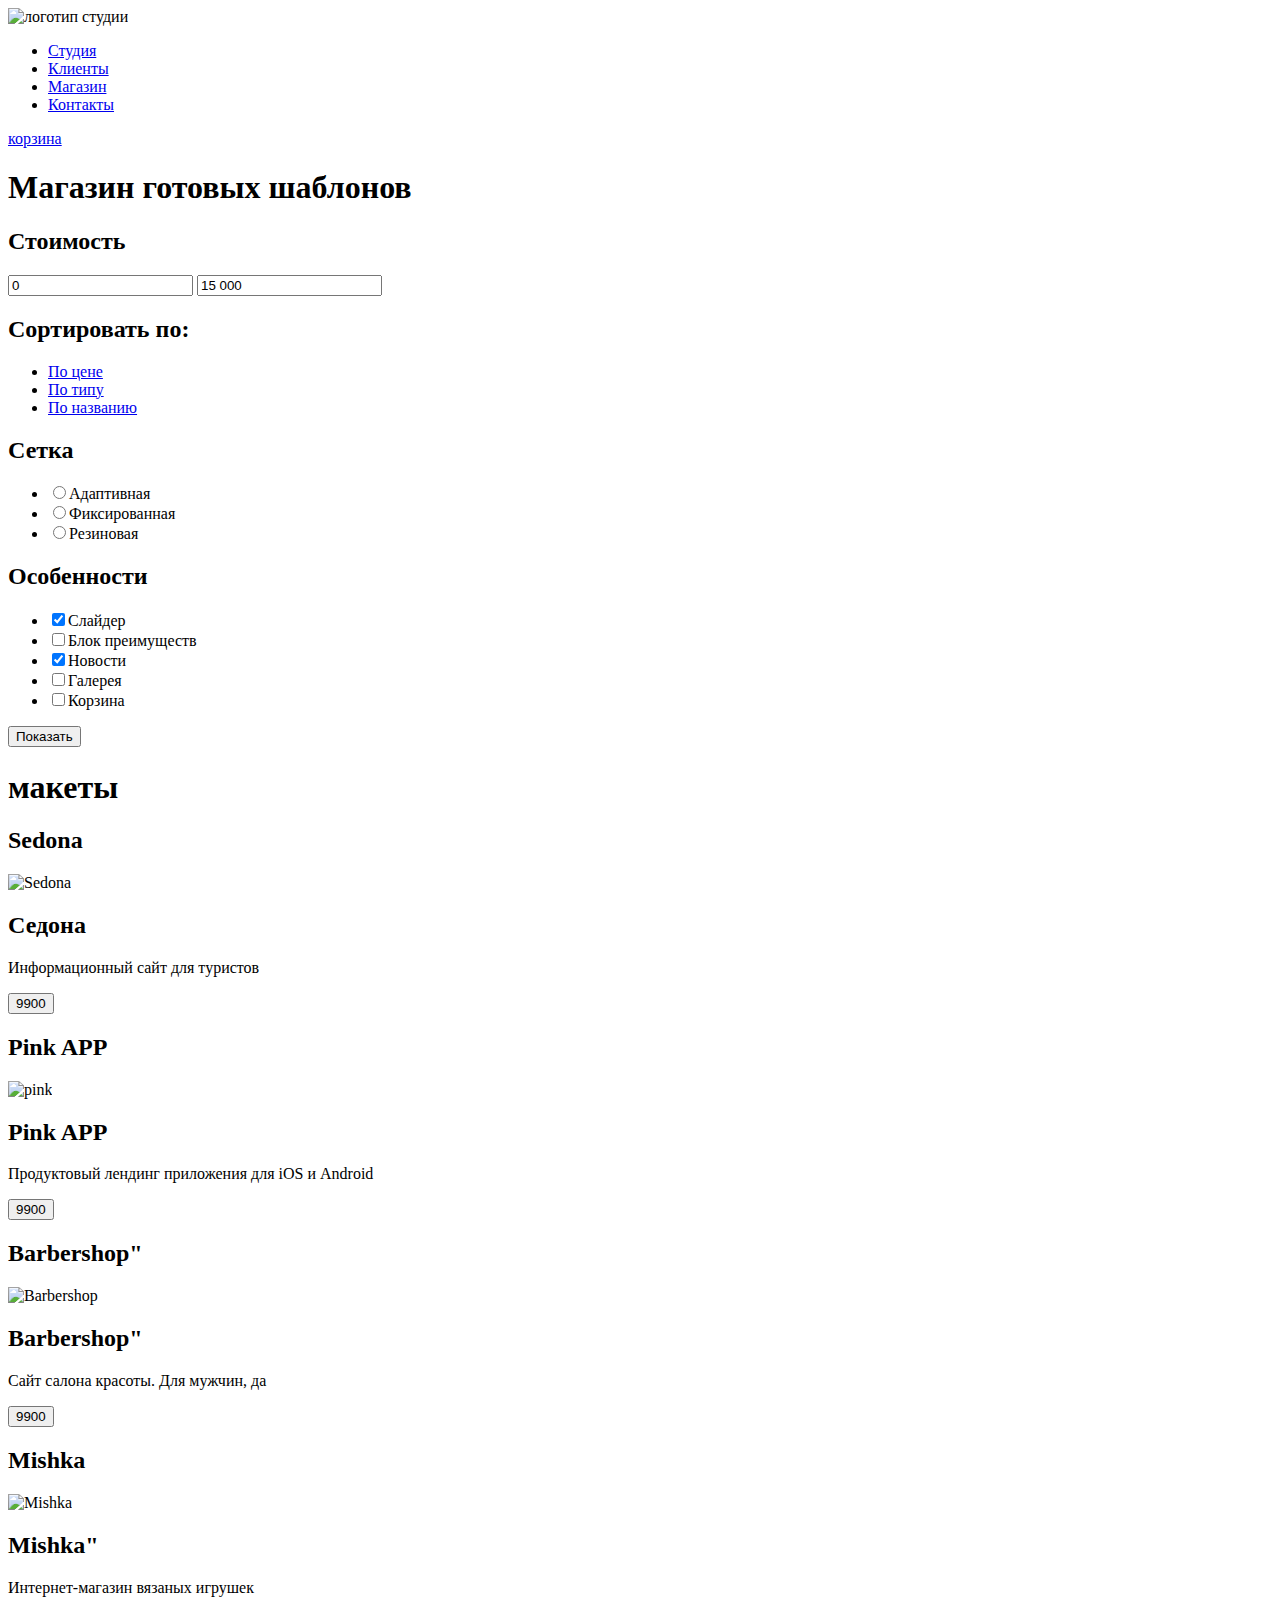
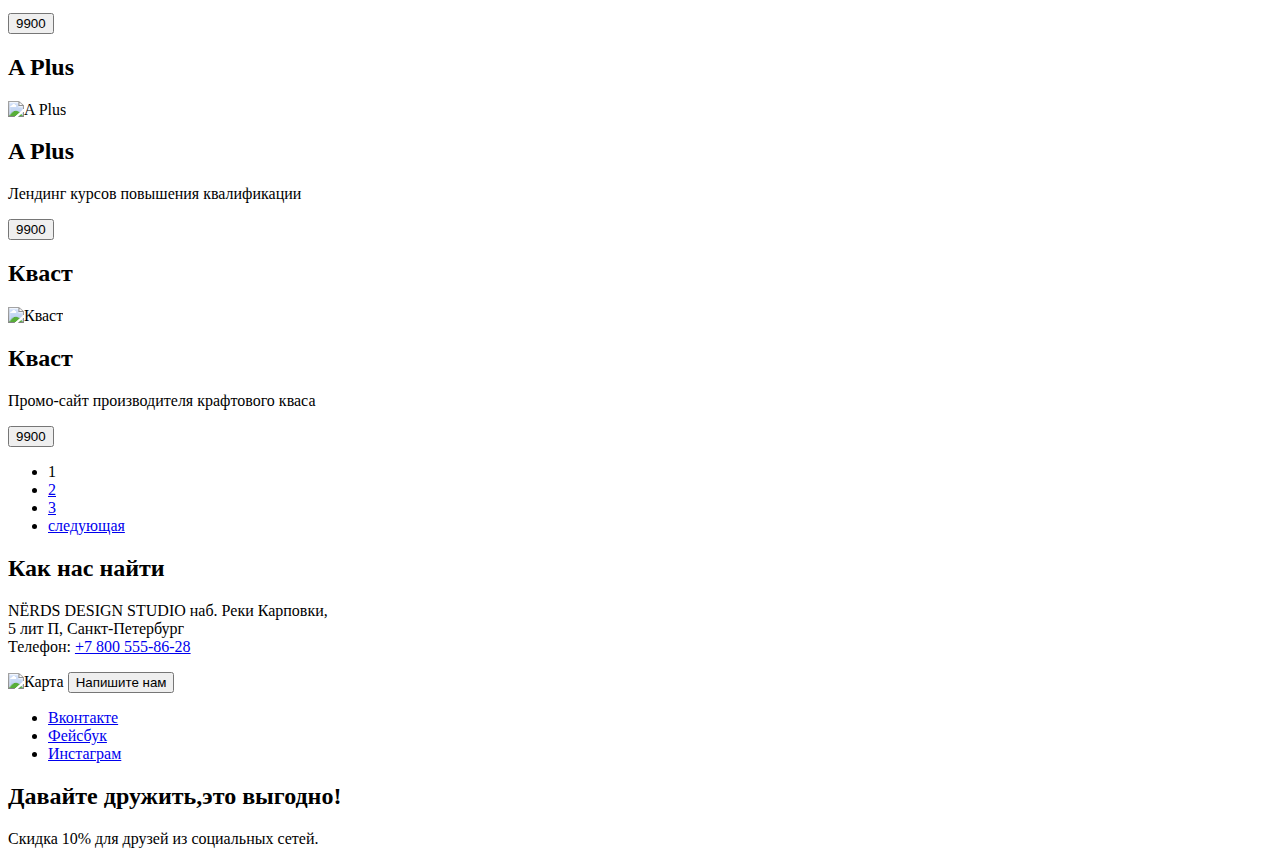
==== catalog.html @ a5b96ed9 "catalog.html" ====
<!DOCTYPE html>
<html lang="ru">
  <head>
    <meta charset="utf-8">
    <title>HTML Academy: Нёрдс</title>
  <body>
<header> 
  <nav>
    <a>
      <img src="img/index-logo.svg" width="159,87" height="65,02" alt="логотип студии">
    </a>
    <ul>
      <li><a href="#">Студия</a></li>
      <li><a href="#">Клиенты</a></li>
      <li><a href="catalog.html">Магазин</a></li>
      <li><a href="#">Контакты</a></li>
    </ul>
    <a href="blank.html">корзина</a>
  </nav>
</header>
<main>
    <h1>Магазин готовых шаблонов</h1>
    <h2>Стоимость</h2>
      <input class="min-price" type="text" value="0">
      <input class="max-price" type="text" value="15 000">
    <h2>Сортировать по:</h2>
    <ul>
      <li><a href="#">По цене</a></li>
      <li><a href="#">По типу</a></li>
      <li><a href="#">По названию</a></li>
    </ul>
    <section>
      <h2>Сетка</h2>
      <form method="get" action="https://echo.htmlacademy.ru">
        <ul>
          <li><input type="radio" name="grid" >Адаптивная</li>
          <li><input type="radio" name="grid" >Фиксированная</li>
          <li><input type="radio" name="grid" >Резиновая</li>
        </ul>
    <section>
      <h2>Особенности</h2>
      <form method="get" action="https://echo.htmlacademy.ru">
<ul>
  <li><input type="checkbox" name="features" value="slider" checked>Слайдер</li>
  <li><input type="checkbox" name="features" value="block" >Блок преимуществ</li>
  <li><input type="checkbox" name="features" value="news"checked>Новости</li>
  <li><input type="checkbox" name="features" value="gallery">Галерея</li>
  <li><input type="checkbox" name="features" value="bascket">Корзина</li>
</ul>
<button type="submit">Показать</button>
</form>
    </section>    
    <h1>макеты</h1>
      <section>
        <h2>Sedona</h2>
        <img src="#" alt="Sedona" width="358" height="578">
      </section>
        <section>
          <h2>Седона</h2>
           <p>Информационный сайт для туристов</p>
            <button type="button">9900</button>
        </section>
        <section>
          <h2>Pink APP</h2>
          <img src="#" alt="pink" width="358" height="578">
        </section>
          <section>
            <h2>Pink APP</h2>
             <p>Продуктовый лендинг приложения для iOS и Android</p>
              <button type="button">9900</button>
          </section>      
          <h2>Barbershop"</h2>
          <img src="#" alt="Barbershop" width="358" height="578">
        </section>
          <section>
            <h2>Barbershop"</h2>
             <p>Сайт салона красоты. Для&nbsp;мужчин, да</p>
              <button type="button">9900</button>
          </section> 
          <h2>Mishka</h2>
          <img src="#" alt="Mishka" width="358" height="578">
        </section>
          <section>
            <h2>Mishka"</h2>
             <p>Интернет-магазин вязаных игрушек</p>
              <button type="button">9900</button>
          </section> 
        </section> 
        <h2>A Plus</h2>
        <img src="#" alt="A Plus" width="358" height="578">
      </section>
        <section>
          <h2>A Plus</h2>
           <p>Лендинг курсов повышения квалификации</p>
            <button type="button">9900</button>
        </section>           
      </section> 
      <h2>Кваст</h2>
      <img src="#" alt="Кваст" width="358" height="578">
    </section>
      <section>
        <h2>Кваст</h2>
         <p>Промо-сайт производителя крафтового кваса</p>
          <button type="button">9900</button>
      </section> 
      <ul>
        <li>
          <a>1</a>
        </li>
        <li>
          <a href="#">2</a>
        </li>
        <li>
          <a href="#">3</a>
        </li>
        <li>
          <a href="#">следующая</a>
        </li>
      </ul>

    <footer>
        <section>
          <h2>Как нас найти</h2>
          <p>NЁRDS DESIGN STUDIO
            наб. Реки Карповки, <br>
            5 лит П, Санкт-Петербург<br>
            Телефон: <a href="tel:+78005558628">+7 800 555-86-28</a>
          </p>
          <img src="img/map1.png" width="1440" height="416" alt="Карта"></a>
          <button>Напишите нам</button>
        <section>
          <ul>
            <li>
              <a href="#">Вконтакте</a>
            </li>
            <li>
              <a href="#">Фейсбук</a>
            </li>
            <li>
              <a href="#">Инстаграм</a>
            </li>
          </ul>
          <h2>Давайте дружить,это выгодно!</h2>
          <p>Скидка 10% для друзей из социальных сетей.</p>
          
        </section>
      </footer>
    </html>
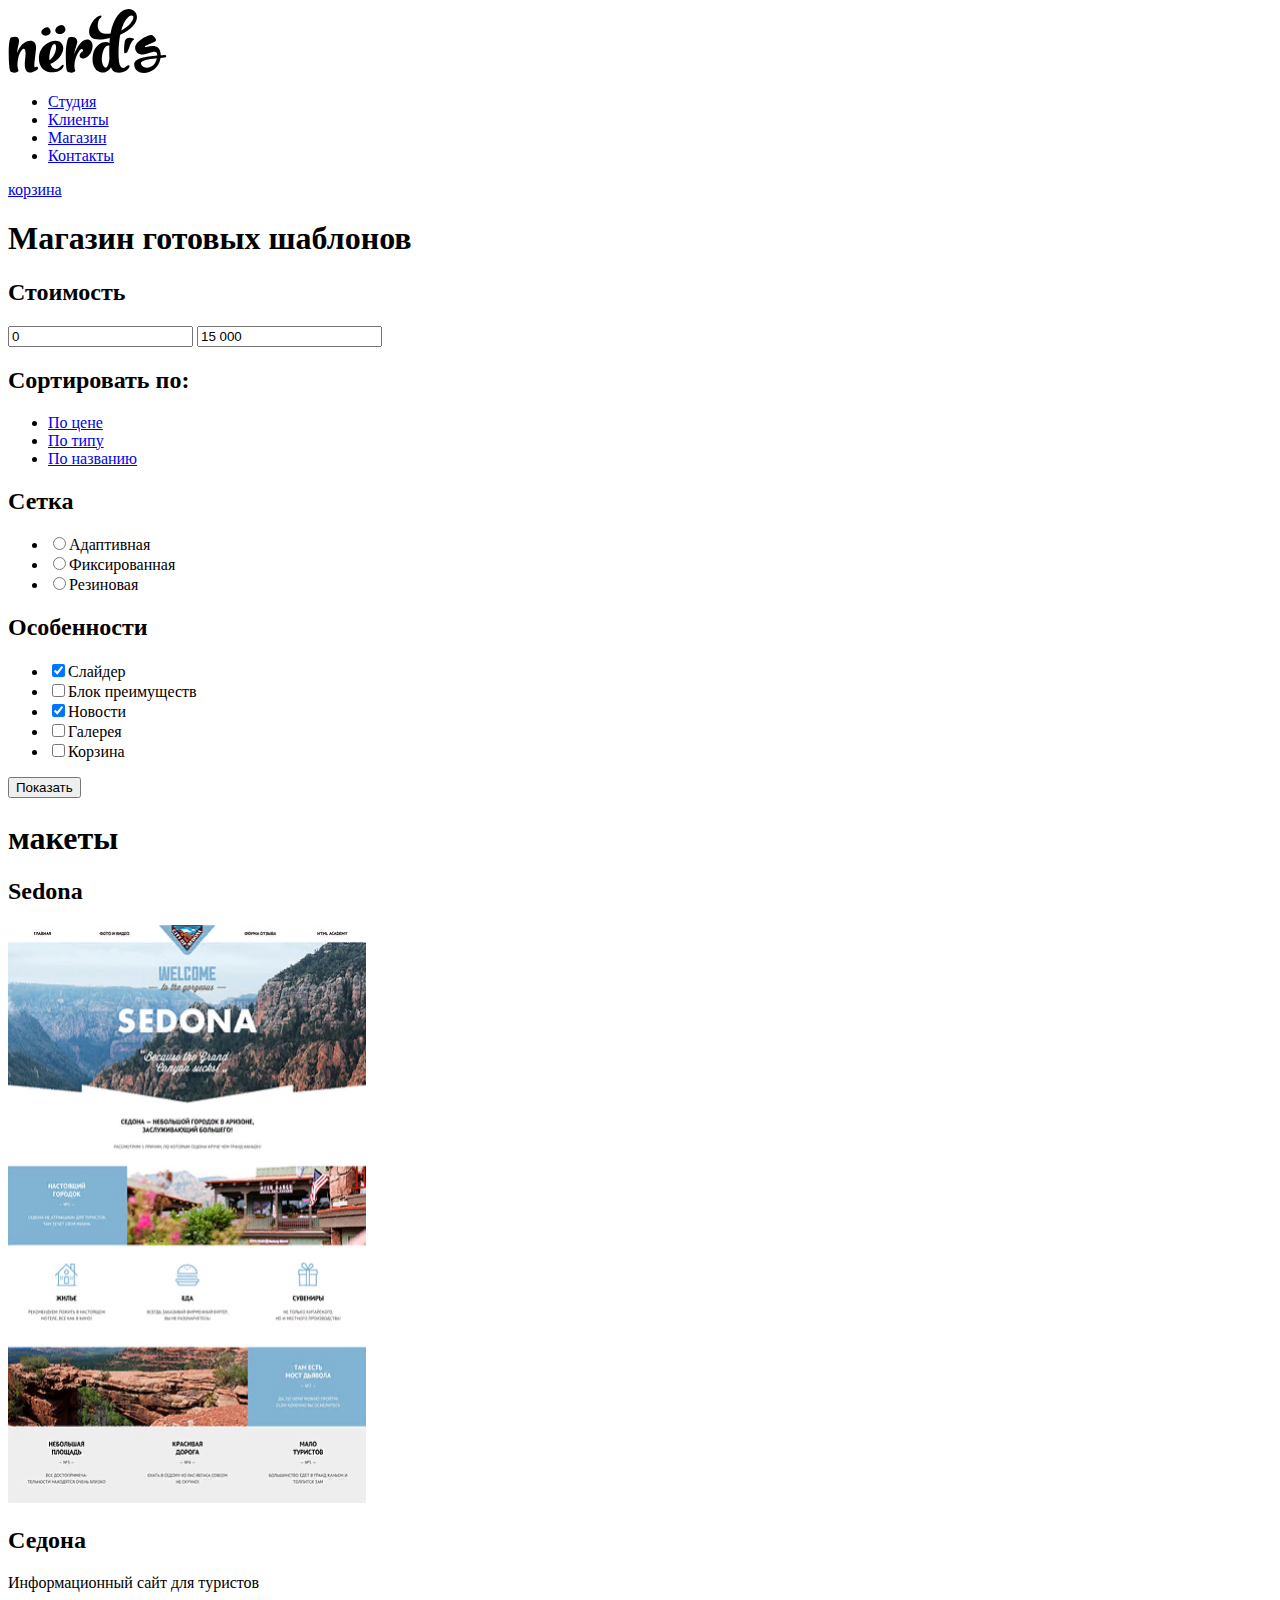
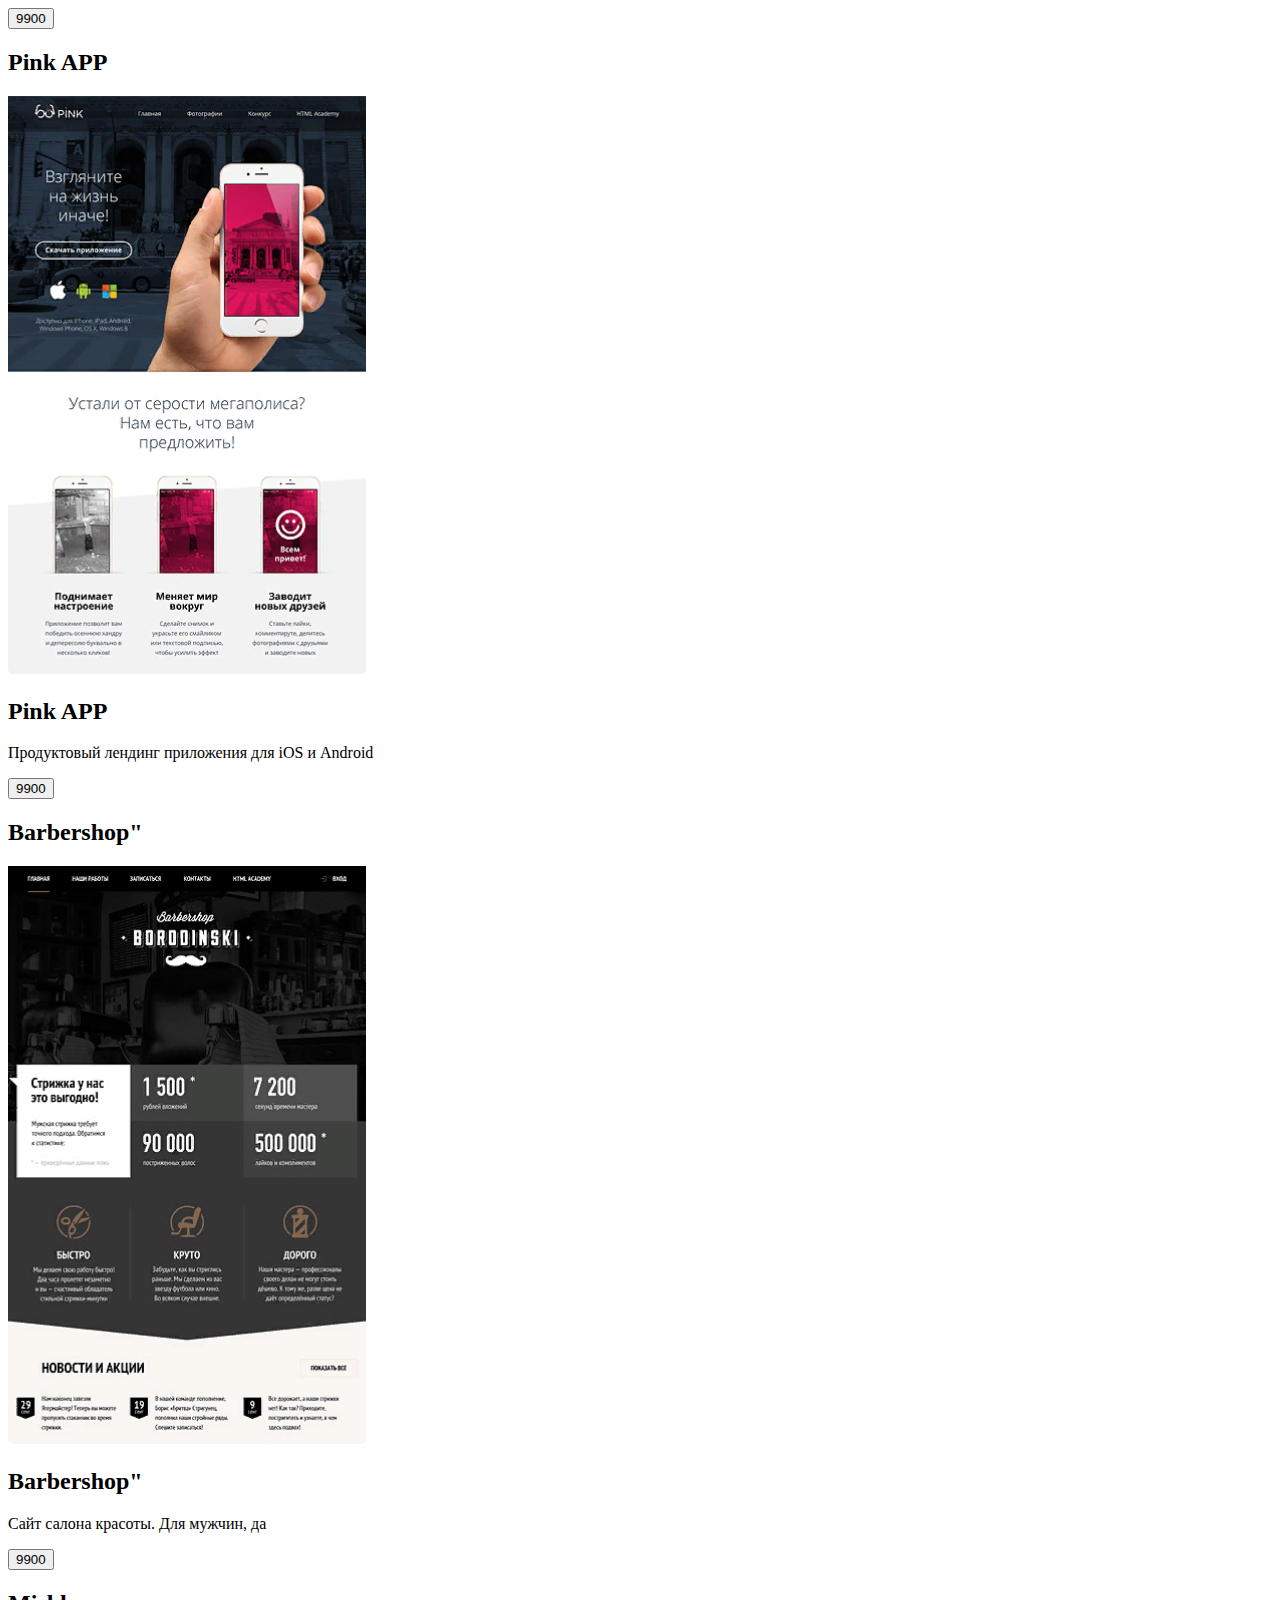
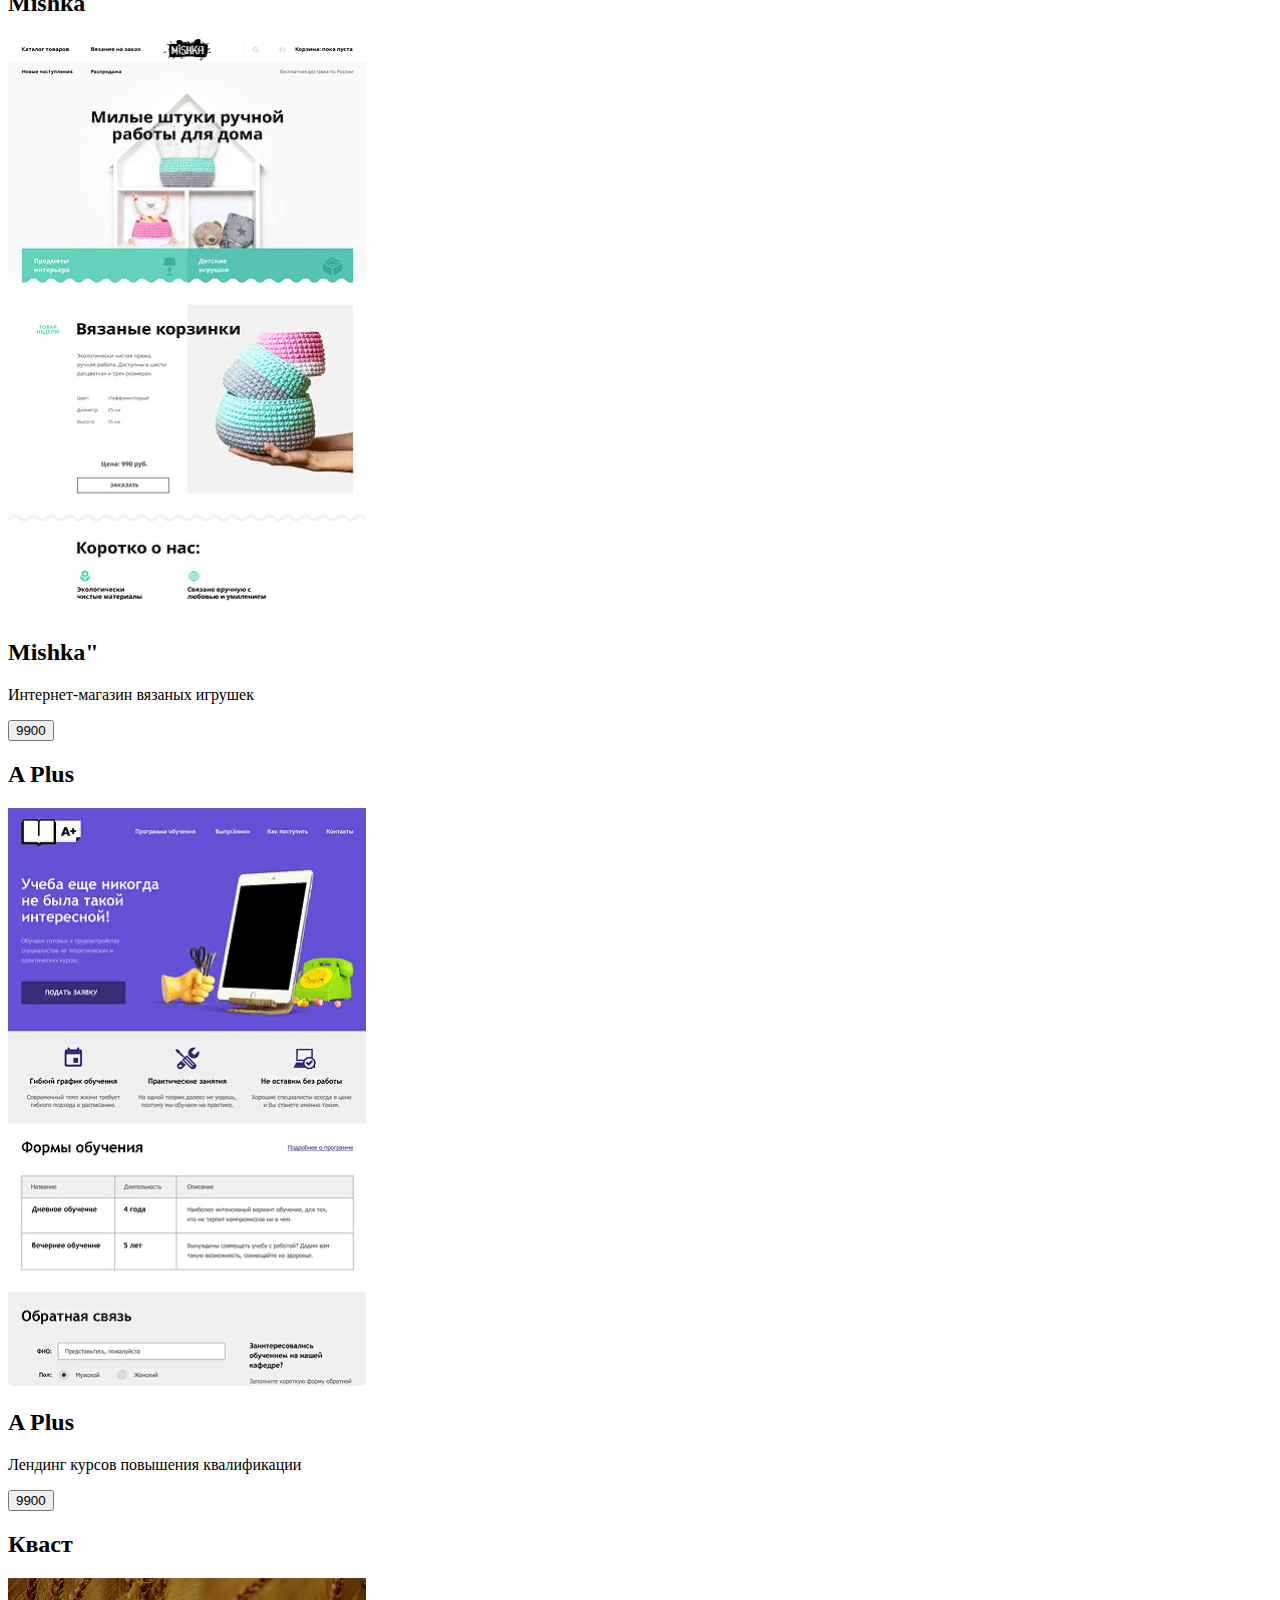
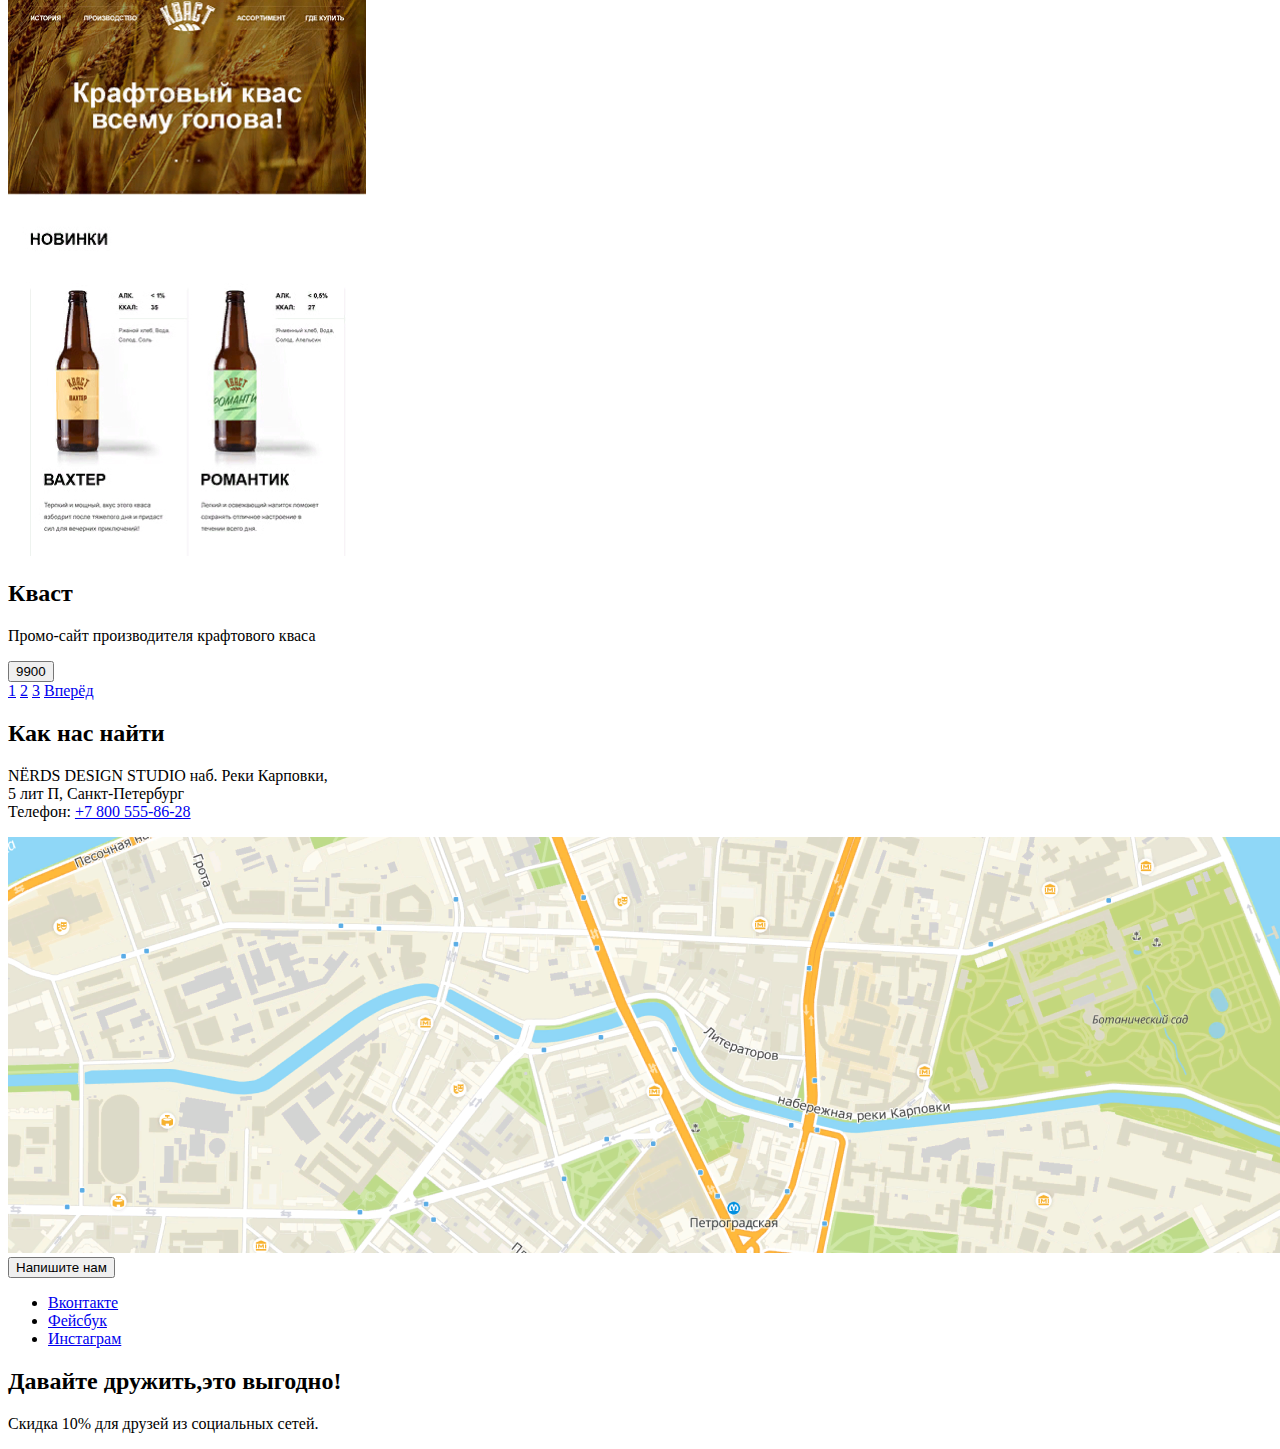
==== commit 7f940f2b: "графика всех страниц" ====
--- a/catalog.html
+++ b/catalog.html
@@ -7,7 +7,7 @@
 <header> 
   <nav>
     <a>
-      <img src="img/index-logo.svg" width="159,87" height="65,02" alt="логотип студии">
+      <img src="img/nerds-logo.svg" width="159" height="65" alt="логотип студии">
     </a>
     <ul>
       <li><a href="#">Студия</a></li>
@@ -53,7 +53,7 @@
     <h1>макеты</h1>
       <section>
         <h2>Sedona</h2>
-        <img src="#" alt="Sedona" width="358" height="578">
+        <img src="/img/img-sedona 1.jpg"  width="358" height="578" alt="Sedona">
       </section>
         <section>
           <h2>Седона</h2>
@@ -62,7 +62,7 @@
         </section>
         <section>
           <h2>Pink APP</h2>
-          <img src="#" alt="pink" width="358" height="578">
+          <img src="/img/pink.jpg" width="358" height="578" alt="pink">
         </section>
           <section>
             <h2>Pink APP</h2>
@@ -70,7 +70,7 @@
               <button type="button">9900</button>
           </section>      
           <h2>Barbershop"</h2>
-          <img src="#" alt="Barbershop" width="358" height="578">
+          <img src="/img/barbershop.jpg" width="358" height="578" alt="Barbershop">
         </section>
           <section>
             <h2>Barbershop"</h2>
@@ -78,7 +78,7 @@
               <button type="button">9900</button>
           </section> 
           <h2>Mishka</h2>
-          <img src="#" alt="Mishka" width="358" height="578">
+          <img src="/img/mishka.jpg" width="358" height="578" alt="Mishka">
         </section>
           <section>
             <h2>Mishka"</h2>
@@ -87,7 +87,7 @@
           </section> 
         </section> 
         <h2>A Plus</h2>
-        <img src="#" alt="A Plus" width="358" height="578">
+        <img src="/img/a+.jpg" width="358" height="578"  alt="A Plus">
       </section>
         <section>
           <h2>A Plus</h2>
@@ -96,29 +96,20 @@
         </section>           
       </section> 
       <h2>Кваст</h2>
-      <img src="#" alt="Кваст" width="358" height="578">
+      <img src="/img/kvast.jpg" alt="Кваст" width="358" height="578">
     </section>
       <section>
         <h2>Кваст</h2>
          <p>Промо-сайт производителя крафтового кваса</p>
           <button type="button">9900</button>
       </section> 
-      <ul>
-        <li>
-          <a>1</a>
-        </li>
-        <li>
-          <a href="#">2</a>
-        </li>
-        <li>
-          <a href="#">3</a>
-        </li>
-        <li>
-          <a href="#">следующая</a>
-        </li>
-      </ul>
-
-    <footer>
+      <div class="paginator">
+        <a href="#1">1</a>
+        <a href="#2">2</a>
+        <a href="#3">3</a>
+        <a href="#next">Вперёд</a>
+      </div>
+   <footer>
         <section>
           <h2>Как нас найти</h2>
           <p>NЁRDS DESIGN STUDIO
@@ -126,7 +117,7 @@
             5 лит П, Санкт-Петербург<br>
             Телефон: <a href="tel:+78005558628">+7 800 555-86-28</a>
           </p>
-          <img src="img/map1.png" width="1440" height="416" alt="Карта"></a>
+          <img src="img/map 1.png" width="1440" height="416" alt="Карта"></a>
           <button>Напишите нам</button>
         <section>
           <ul>
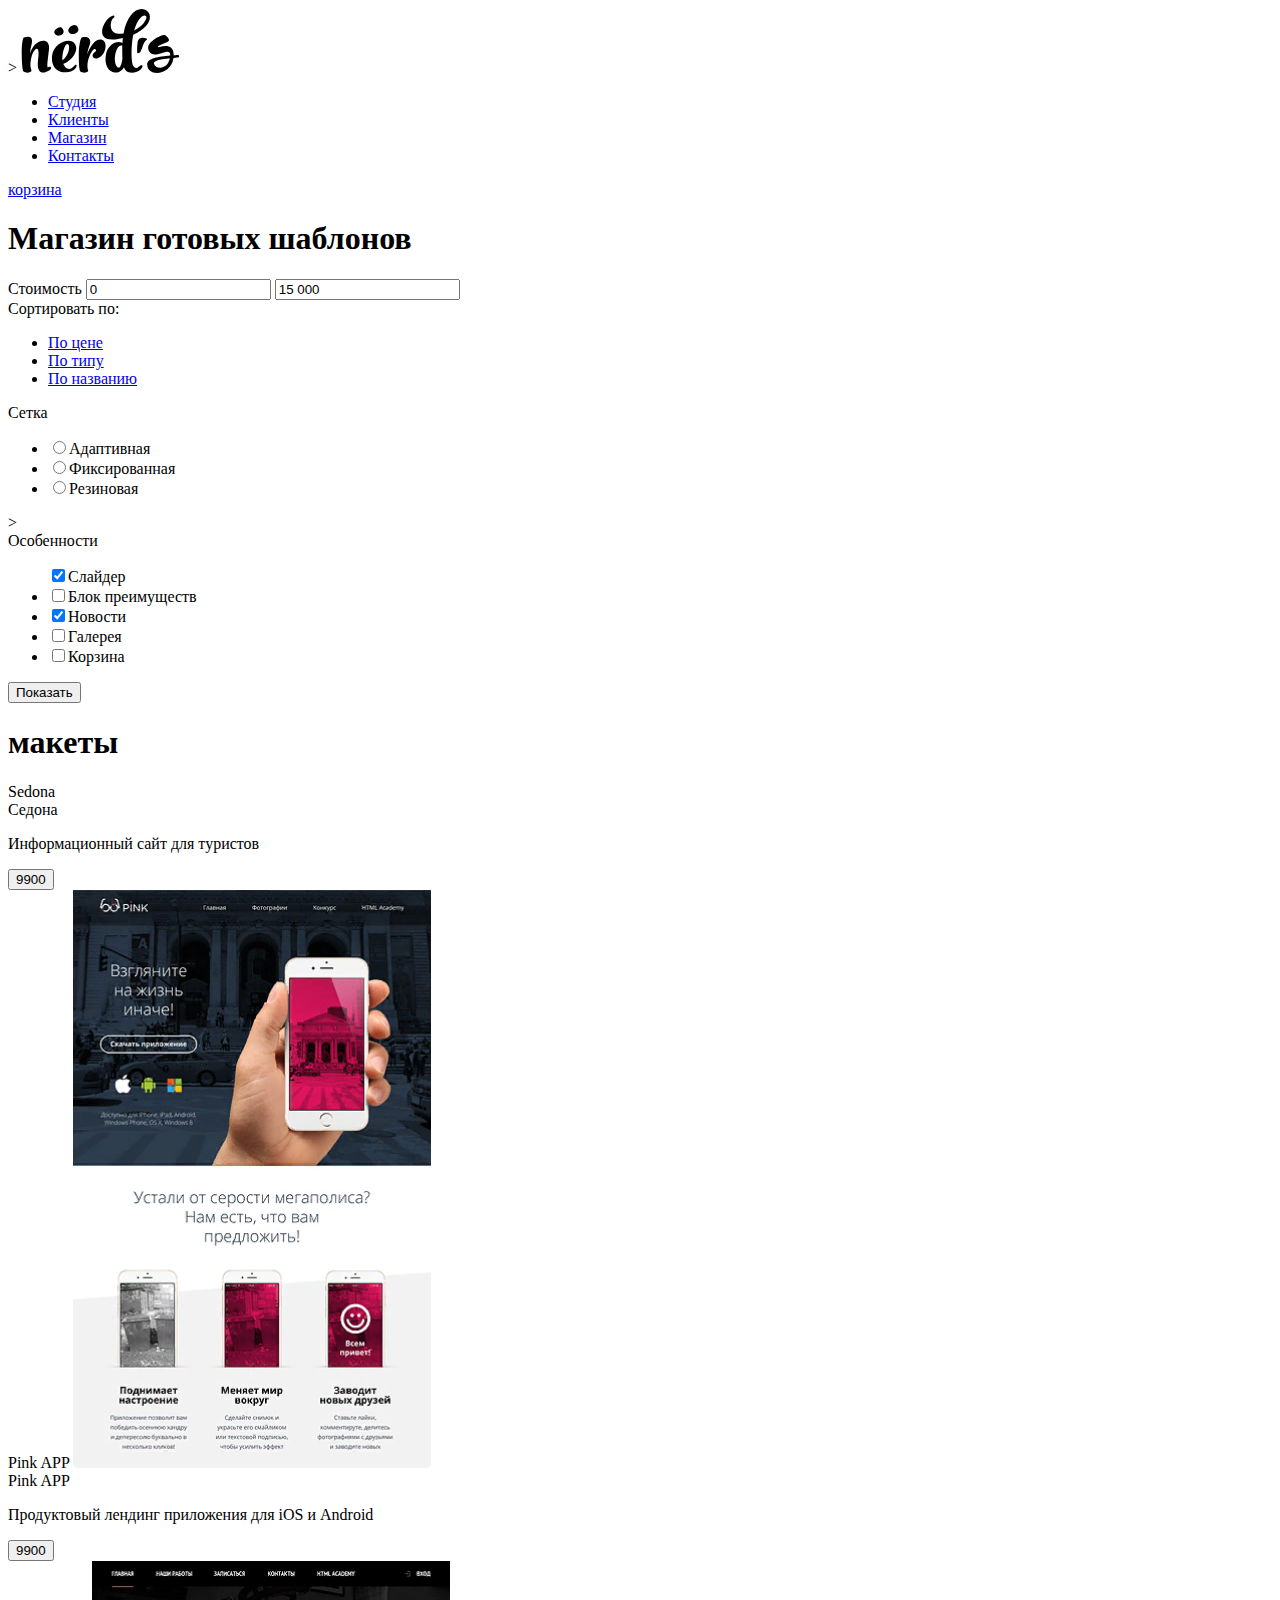
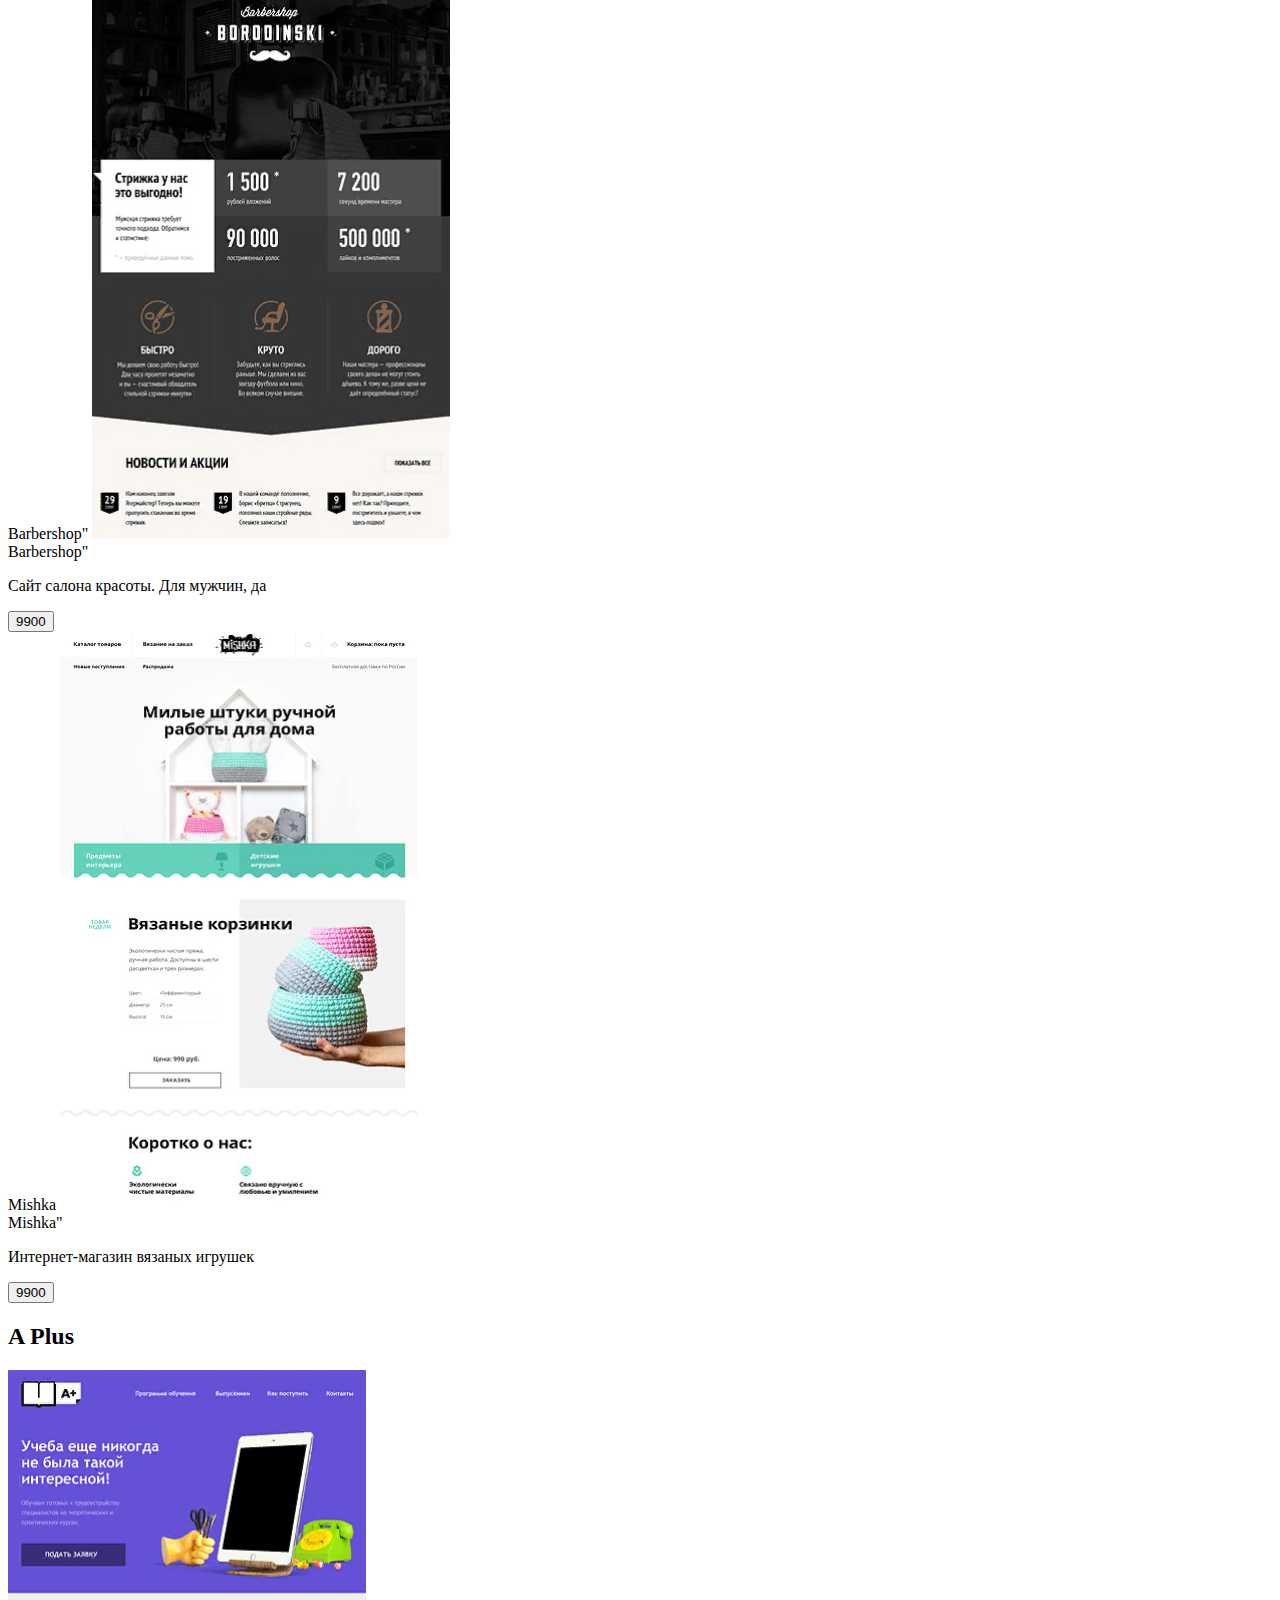
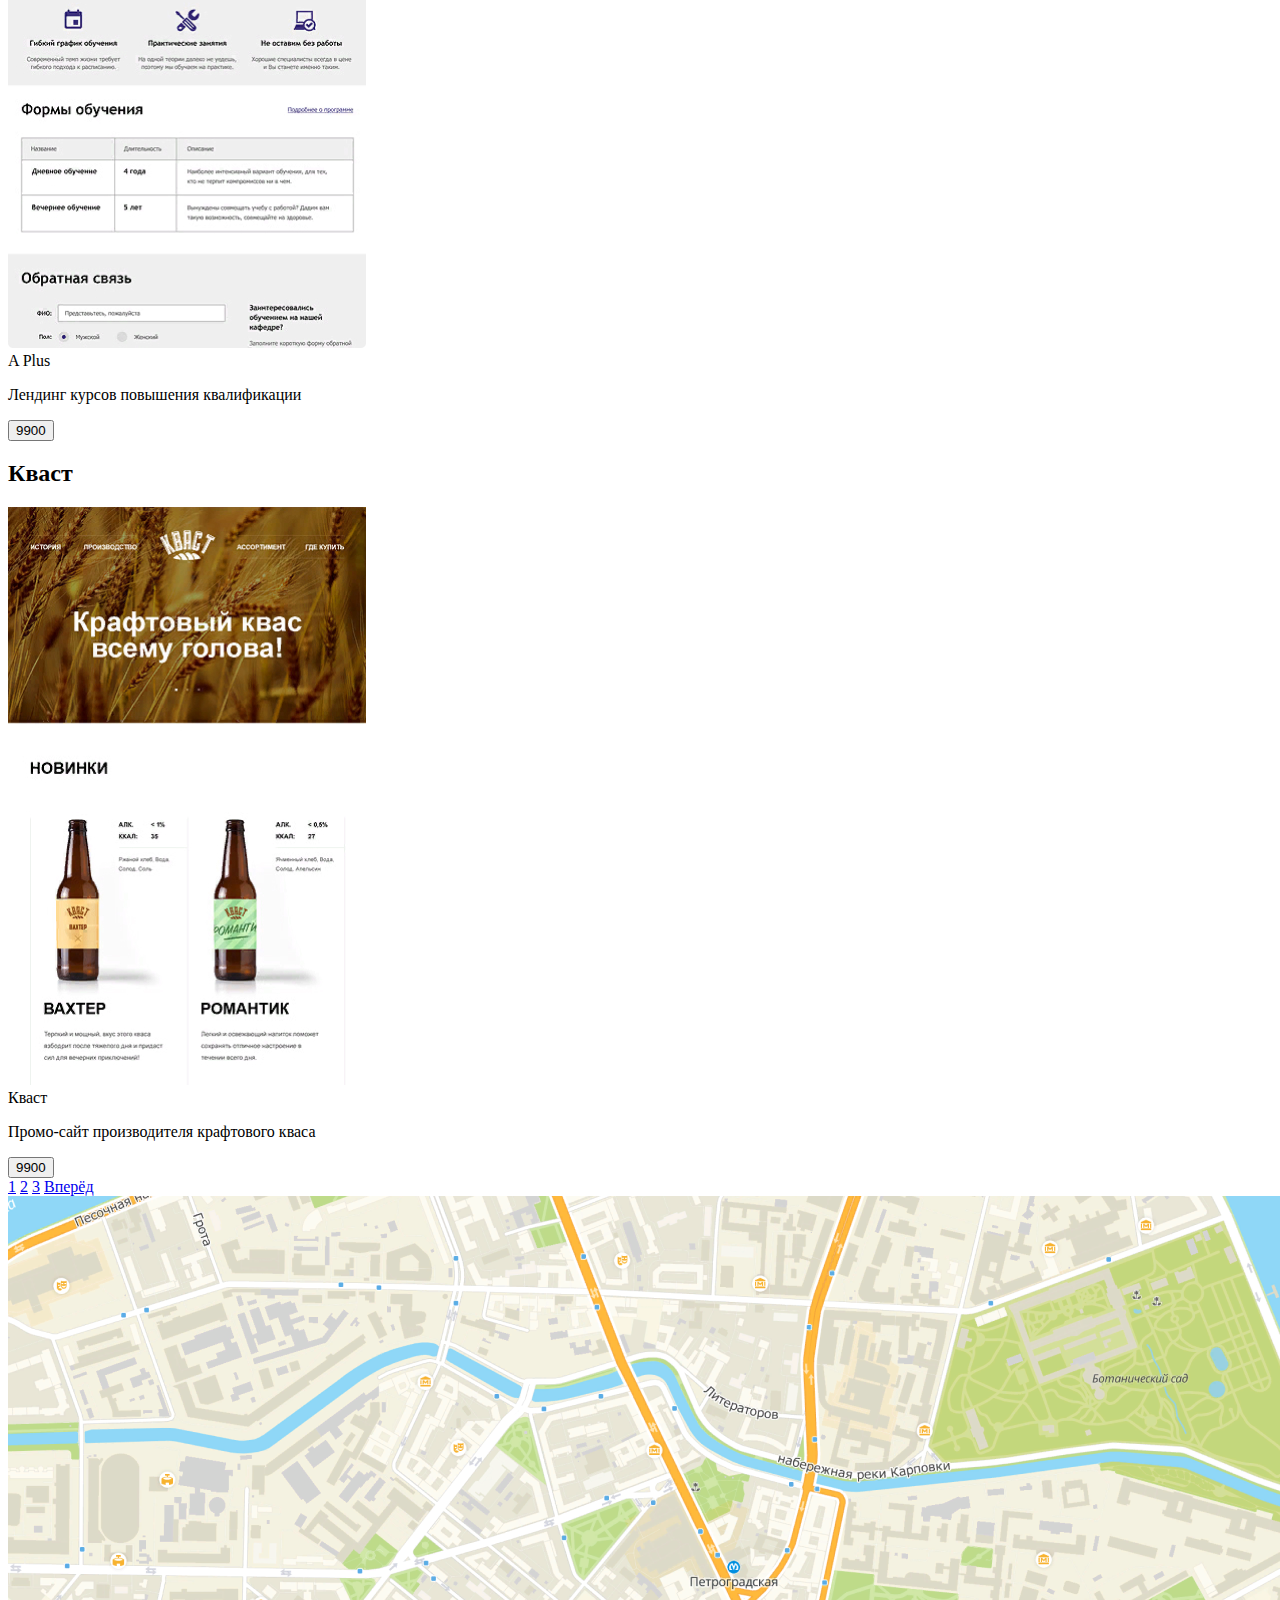
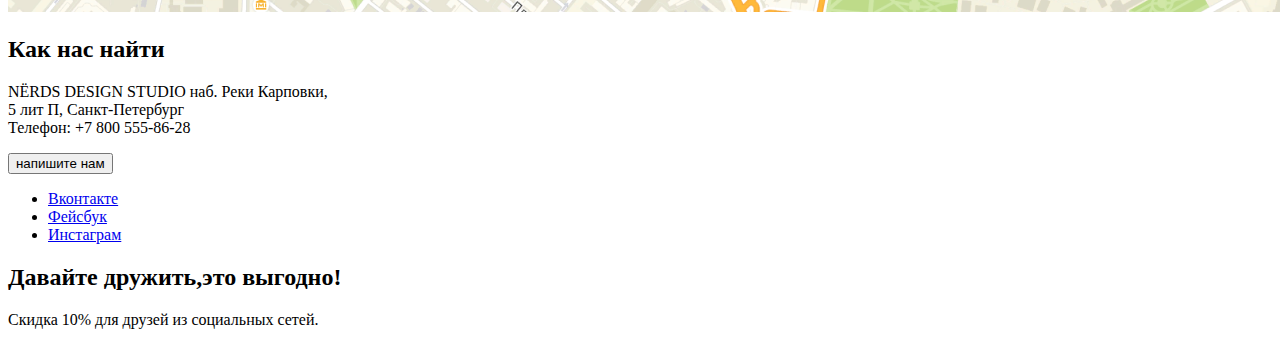
==== commit e349817a: "Update catalog.html" ====
--- a/catalog.html
+++ b/catalog.html
@@ -1,139 +1,157 @@
 <!DOCTYPE html>
 <html lang="ru">
-  <head>
-    <meta charset="utf-8">
-    <title>HTML Academy: Нёрдс</title>
-  <body>
-<header> 
-  <nav>
-    <a>
-      <img src="img/nerds-logo.svg" width="159" height="65" alt="логотип студии">
-    </a>
-    <ul>
-      <li><a href="#">Студия</a></li>
-      <li><a href="#">Клиенты</a></li>
-      <li><a href="catalog.html">Магазин</a></li>
-      <li><a href="#">Контакты</a></li>
-    </ul>
-    <a href="blank.html">корзина</a>
-  </nav>
-</header>
-<main>
-    <h1>Магазин готовых шаблонов</h1>
-    <h2>Стоимость</h2>
+   <head>
+      <meta charset="utf-8">
+      <title>HTML Academy: Нёрдс</title>
+      <link rel="stylesheet" href=https://fonts.googleapis.com/css2?family=Roboto:ital,wght@0,100;0,400;1,100;1,700&amp;subset=latin,cyrillic;display=swap">
+      <link href="normalize.css" rel="stylesheet">
+      <link href="style.css" rel="stylesheet">
+   <body class="page-body">
+      <header class="main-header" >
+         <nav class="main-navigation container">
+            <a class="main-header-logo" href="index.html"></a>>
+            <img src="img/nerds-logo.svg" width="159" height="65" alt="логотип студии">
+            </a>
+            <ul class="site-navigation" >
+               <li><a href="blank.html">Студия</a></li>
+               <li><a href="blank.html">Клиенты</a></li>
+               <li><a href="catalog.html">Магазин</a></li>
+               <li><a href="blank.html">Контакты</a></li>
+            </ul>
+            <a href="blank.html">корзина</a>
+         </nav>
+      </header>
+      <main class="container">
+      <h1>Магазин готовых шаблонов</h1>
+      <div class="filter-price"
+      <h2>Стоимость</h2>
       <input class="min-price" type="text" value="0">
       <input class="max-price" type="text" value="15 000">
-    <h2>Сортировать по:</h2>
-    <ul>
-      <li><a href="#">По цене</a></li>
-      <li><a href="#">По типу</a></li>
-      <li><a href="#">По названию</a></li>
-    </ul>
-    <section>
-      <h2>Сетка</h2>
-      <form method="get" action="https://echo.htmlacademy.ru">
-        <ul>
-          <li><input type="radio" name="grid" >Адаптивная</li>
-          <li><input type="radio" name="grid" >Фиксированная</li>
-          <li><input type="radio" name="grid" >Резиновая</li>
+      </div>
+      <div class="sorting"
+      <h2>Сортировать по:</h2>
+      <ul class="sorting-list">
+         <li class="sorting-item"><a href="#">По цене</a></li>
+         <li class="sorting-item"><a href="#">По типу</a></li>
+         <li class="sorting-item"><a href="#">По названию</a></li>
+      </ul>
+    </div>
+    <div class="sorting-grid"
+         <h2>Сетка</h2>
+         <form method="POST" action="https://echo.htmlacademy.ru">
+            <ul class="sorting=grid=list">
+               <li class="grid=sorting-item"><input type="radio" name="grid" >Адаптивная</li>
+               <li class="grid=sorting-item" ><input type="radio" name="grid" >Фиксированная</li>
+               <li class="grid=sorting-item" ><input type="radio" name="grid" >Резиновая</li>
+            </ul>
+          </div>>
+          <div class="features"
+               <h2>Особенности</h2>
+         <form method="get" action="https://echo.htmlacademy.ru">
+         <ul class="features-list"
+         <li class="features=item"><input type="checkbox" name="features" value="slider" checked>Слайдер</li>
+         <li class="features=item" ><input type="checkbox" name="features" value="block" >Блок преимуществ</li>
+         <li class="features=item"><input type="checkbox" name="features" value="news"checked>Новости</li>
+         <li class="features=item"><input type="checkbox" name="features" value="gallery">Галерея</li>
+         <li class="features=item" > <input type="checkbox" name="features" value="bascket">Корзина</li>
+         </ul>
+         <button type="submit">Показать</button>
+         </form>
+        </div>
+         </section>
+         <h1>макеты</h1>
+         <section class="catalog-list">
+           <div class="catolog-item"
+            <h2>Sedona</h2>
+            <a class="product-foto" img src="/img/img-sedona 1.jpg"  width="358" height="578" alt="Sedona"></a>
+         </div>
+         <div class="product-description"
+            <h2>Седона</h2>
+            <p>Информационный сайт для туристов</p>
+            <button class="button button-red" type="button">9900</button>
+         </div>
+         <div class="catolog-item"
+            <h2>Pink APP</h2>
+            <img class="product-foto" src="/img/pink.jpg" width="358" height="578" alt="pink">
+        </div>
+         <div class="product-description"
+            <h2>Pink APP</h2>
+            <p>Продуктовый лендинг приложения для iOS и Android</p>
+            <button class="button button-red" type="button">9900</button>
+         </div>
+         <div class="catolog-item"
+         <h2>Barbershop"</h2>
+         <img class="product-foto"  src="/img/barbershop.jpg" width="358" height="578" alt="Barbershop">
+        </div>
+        <div class="product-description"
+         <h2>Barbershop"</h2>
+         <p>Сайт салона красоты. Для&nbsp;мужчин, да</p>
+         <button class="button button-red" type="button">9900</button>
+      </div>
+      <div class="catolog-item"
+      <h2>Mishka</h2>
+      <img class="product-foto" src="/img/mishka.jpg" width="358" height="578" alt="Mishka">
+    </div>
+    <div class="product-description"
+         <h2>Mishka"</h2>
+         <p>Интернет-магазин вязаных игрушек</p>
+         <button class="button button-red" type="button">9900</button>
+  </div>
+  <div class="catolog-item">
+      <h2>A Plus</h2>
+      <img class="product-foto" src="/img/a+.jpg" width="358" height="578"  alt="A Plus">
+  </div>
+  <div class="product-description"
+         <h2>A Plus</h2>
+         <p>Лендинг курсов повышения квалификации</p>
+         <button class="button button-red" type="button">9900</button>
+</div>
+<div class="catolog-item">
+      <h2>Кваст</h2>
+      <img class="product-description" src="/img/kvast.jpg" alt="Кваст" width="358" height="578">
+      </sdiv>
+    </div>
+    <div class="product-description"
+         <h2>Кваст</h2>
+         <p>Промо-сайт производителя крафтового кваса</p>
+         <button class="button button-red" type="button">9900</button>
+  </div>
+      </section>
+      <div class="paginator">
+         <a href="#1">1</a>
+         <a href="#2">2</a>
+         <a href="#3">3</a>
+         <a href="#next">Вперёд</a>
+      </div>
+      <section class="map-holder">
+        <div class="map"></div><img src="img/map-1.png" width="1440" height="416" alt="Карта"></div>
+          <h2>Как нас найти</h2>
+          <section class="contact">
+          <p>NЁRDS DESIGN STUDIO
+             наб. Реки Карповки, <br>
+             5 лит П, Санкт-Петербург<br>
+             Телефон: <a class="contact-phone" ref="tel:+78005558628">+7 800 555-86-28</a>
+          </p>
+            <button class="button button-red" type="button">напишите нам</button>
+          </section>
+       </section>
+       <footer class="main-footer">
+
+        <ul class="footer-socials">
+           <li>
+              <a class="social-button" href="#">Вконтакте</a>
+           </li>
+           <li>
+              <a class="social-button" href="#">Фейсбук</a>
+           </li>
+           <li>
+              <a class="social-button"  href="#">Инстаграм</a>
+           </li>
         </ul>
-    <section>
-      <h2>Особенности</h2>
-      <form method="get" action="https://echo.htmlacademy.ru">
-<ul>
-  <li><input type="checkbox" name="features" value="slider" checked>Слайдер</li>
-  <li><input type="checkbox" name="features" value="block" >Блок преимуществ</li>
-  <li><input type="checkbox" name="features" value="news"checked>Новости</li>
-  <li><input type="checkbox" name="features" value="gallery">Галерея</li>
-  <li><input type="checkbox" name="features" value="bascket">Корзина</li>
-</ul>
-<button type="submit">Показать</button>
-</form>
-    </section>    
-    <h1>макеты</h1>
-      <section>
-        <h2>Sedona</h2>
-        <img src="/img/img-sedona 1.jpg"  width="358" height="578" alt="Sedona">
-      </section>
-        <section>
-          <h2>Седона</h2>
-           <p>Информационный сайт для туристов</p>
-            <button type="button">9900</button>
-        </section>
-        <section>
-          <h2>Pink APP</h2>
-          <img src="/img/pink.jpg" width="358" height="578" alt="pink">
-        </section>
-          <section>
-            <h2>Pink APP</h2>
-             <p>Продуктовый лендинг приложения для iOS и Android</p>
-              <button type="button">9900</button>
-          </section>      
-          <h2>Barbershop"</h2>
-          <img src="/img/barbershop.jpg" width="358" height="578" alt="Barbershop">
-        </section>
-          <section>
-            <h2>Barbershop"</h2>
-             <p>Сайт салона красоты. Для&nbsp;мужчин, да</p>
-              <button type="button">9900</button>
-          </section> 
-          <h2>Mishka</h2>
-          <img src="/img/mishka.jpg" width="358" height="578" alt="Mishka">
-        </section>
-          <section>
-            <h2>Mishka"</h2>
-             <p>Интернет-магазин вязаных игрушек</p>
-              <button type="button">9900</button>
-          </section> 
-        </section> 
-        <h2>A Plus</h2>
-        <img src="/img/a+.jpg" width="358" height="578"  alt="A Plus">
-      </section>
-        <section>
-          <h2>A Plus</h2>
-           <p>Лендинг курсов повышения квалификации</p>
-            <button type="button">9900</button>
-        </section>           
-      </section> 
-      <h2>Кваст</h2>
-      <img src="/img/kvast.jpg" alt="Кваст" width="358" height="578">
-    </section>
-      <section>
-        <h2>Кваст</h2>
-         <p>Промо-сайт производителя крафтового кваса</p>
-          <button type="button">9900</button>
-      </section> 
-      <div class="paginator">
-        <a href="#1">1</a>
-        <a href="#2">2</a>
-        <a href="#3">3</a>
-        <a href="#next">Вперёд</a>
+        <div class="slogan">
+        <h2>Давайте дружить,это выгодно!</h2>
+        <p>Скидка 10% для друзей из социальных сетей.</p>
       </div>
-   <footer>
-        <section>
-          <h2>Как нас найти</h2>
-          <p>NЁRDS DESIGN STUDIO
-            наб. Реки Карповки, <br>
-            5 лит П, Санкт-Петербург<br>
-            Телефон: <a href="tel:+78005558628">+7 800 555-86-28</a>
-          </p>
-          <img src="img/map 1.png" width="1440" height="416" alt="Карта"></a>
-          <button>Напишите нам</button>
-        <section>
-          <ul>
-            <li>
-              <a href="#">Вконтакте</a>
-            </li>
-            <li>
-              <a href="#">Фейсбук</a>
-            </li>
-            <li>
-              <a href="#">Инстаграм</a>
-            </li>
-          </ul>
-          <h2>Давайте дружить,это выгодно!</h2>
-          <p>Скидка 10% для друзей из социальных сетей.</p>
-          
-        </section>
-      </footer>
-    </html>   +  </footer>
+</body>
+</html>
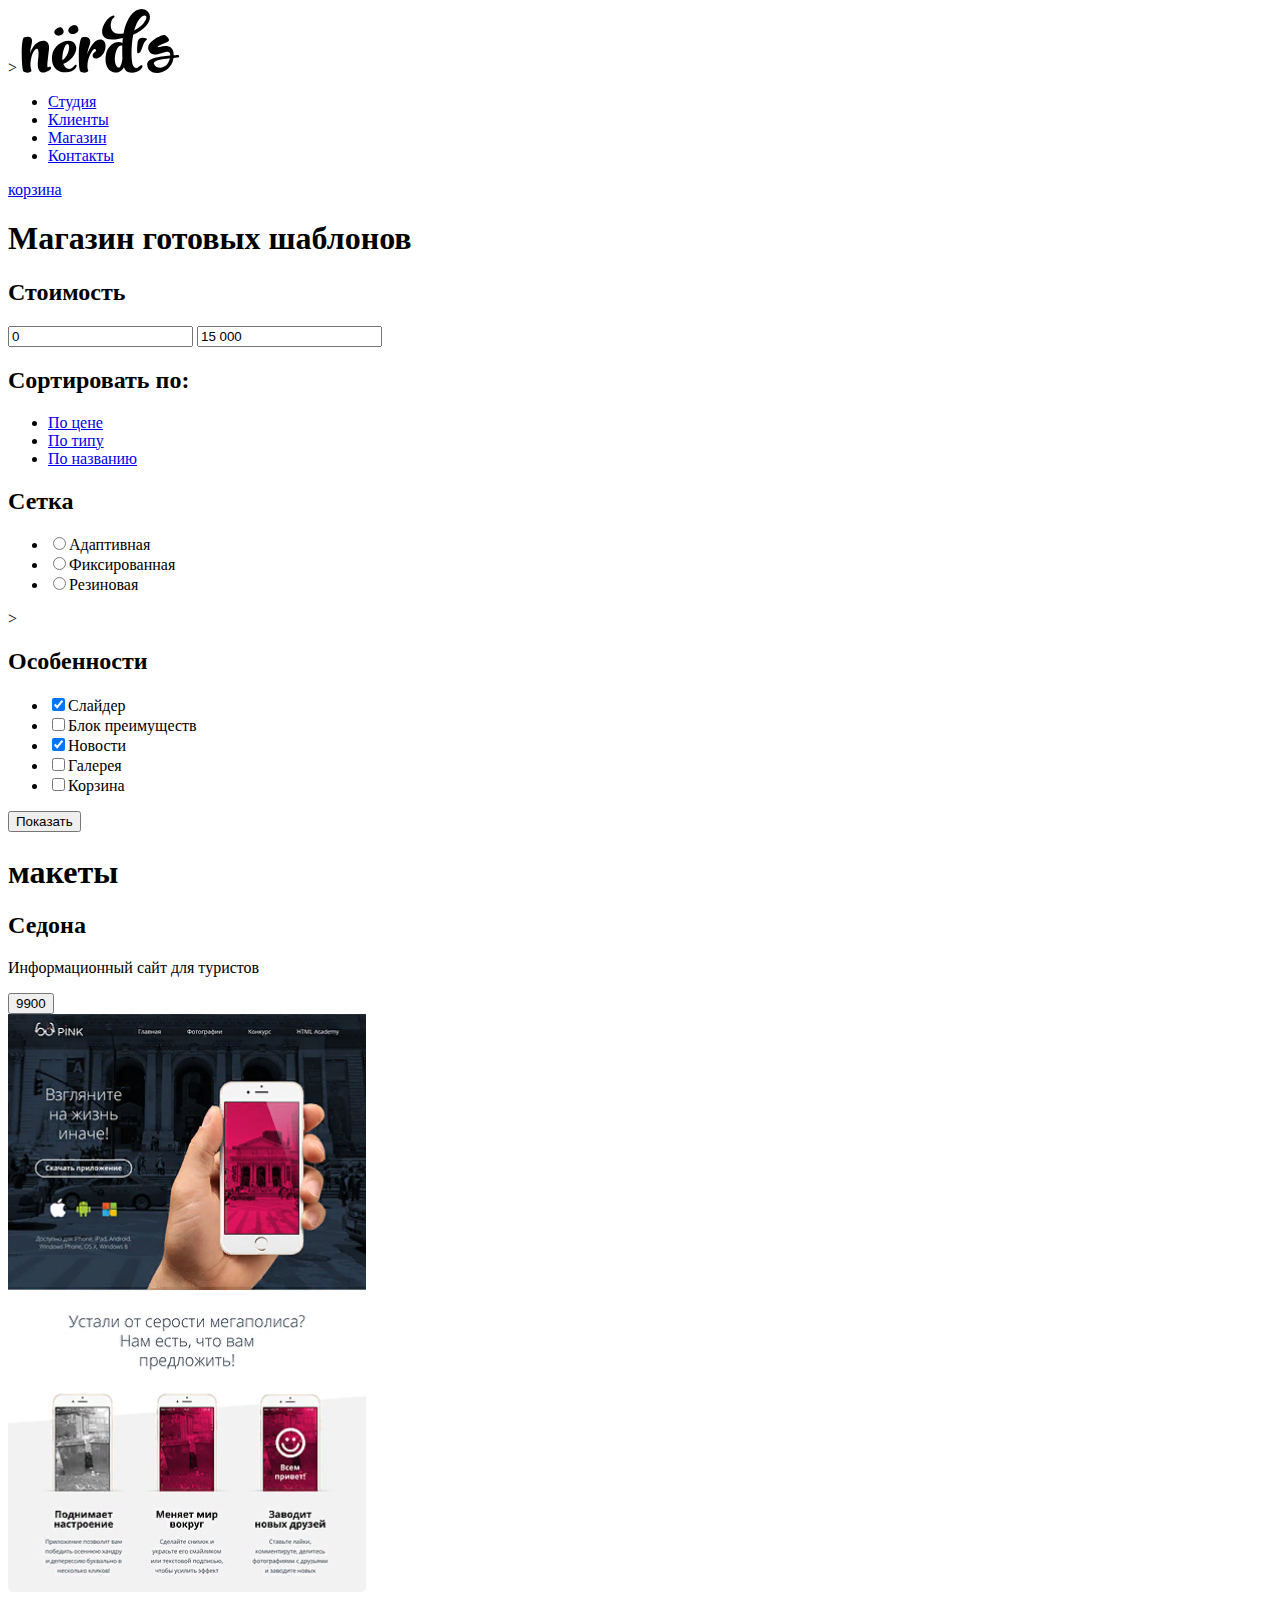
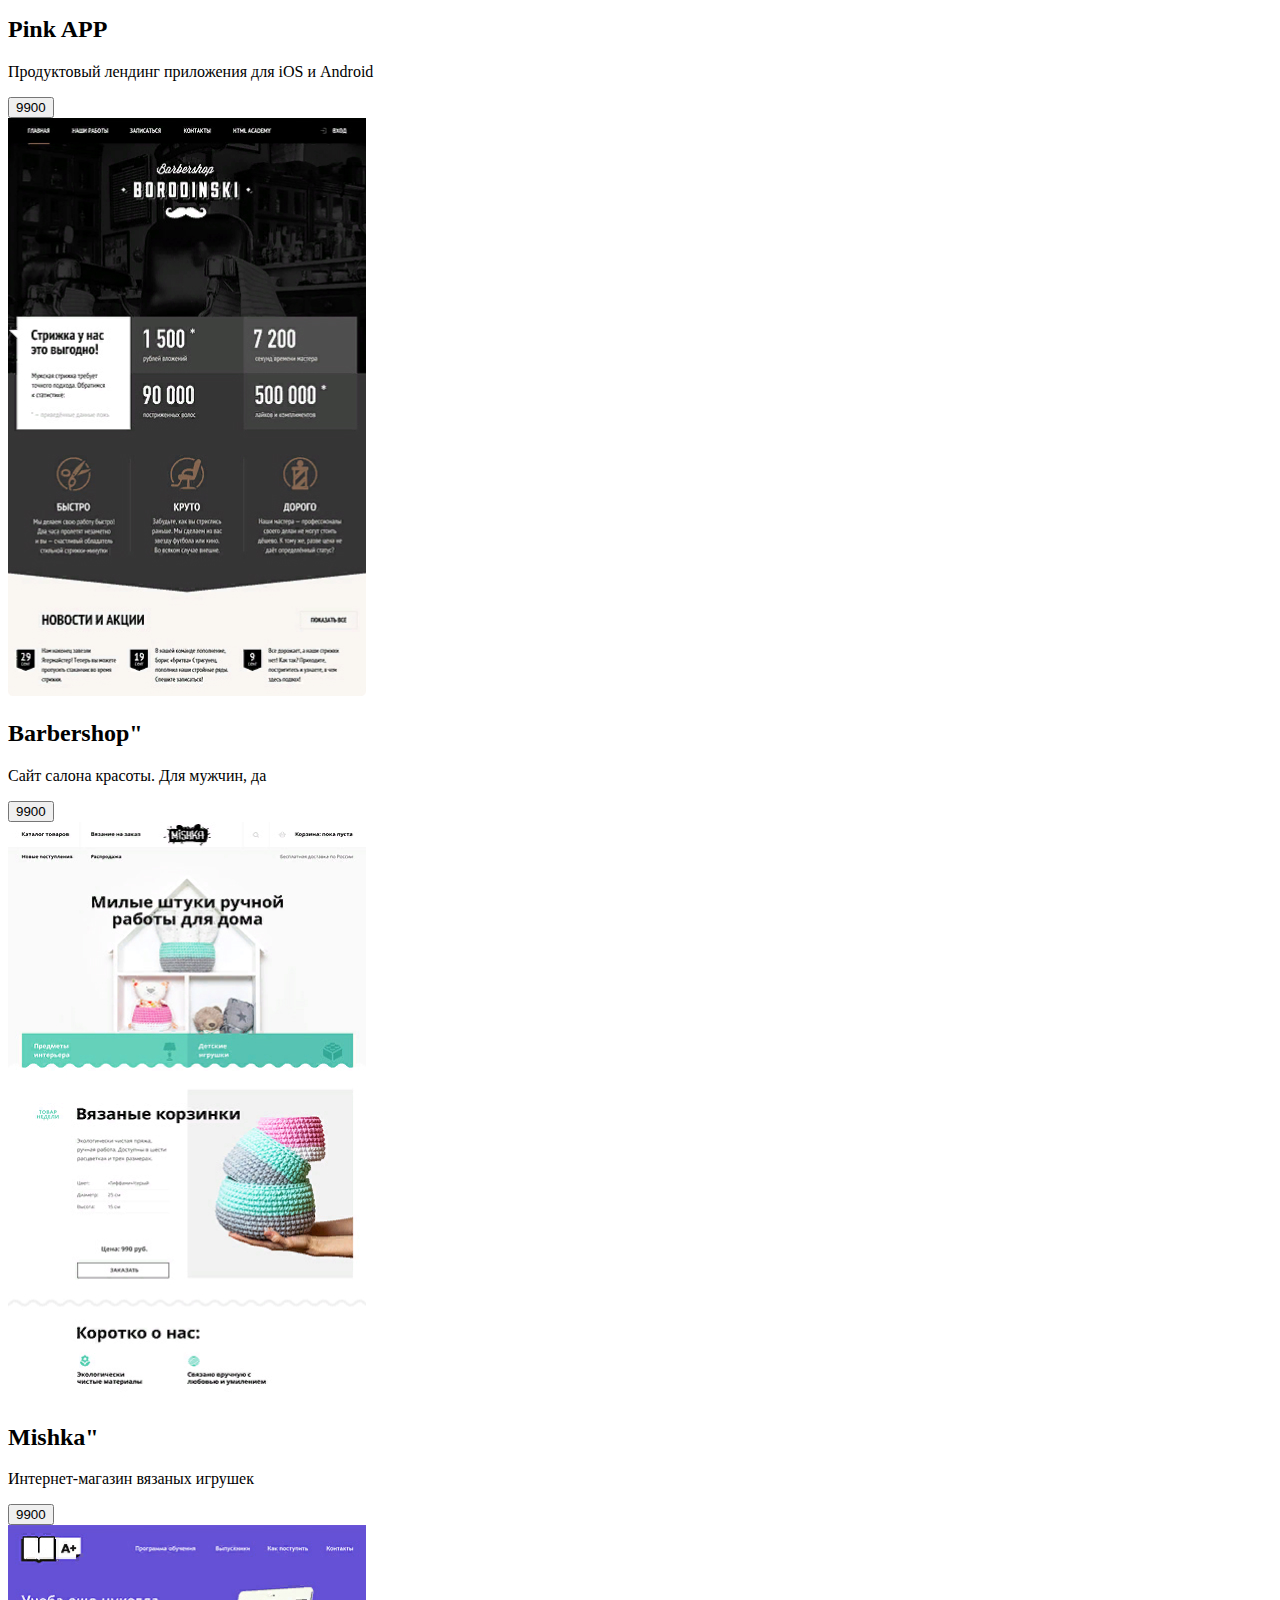
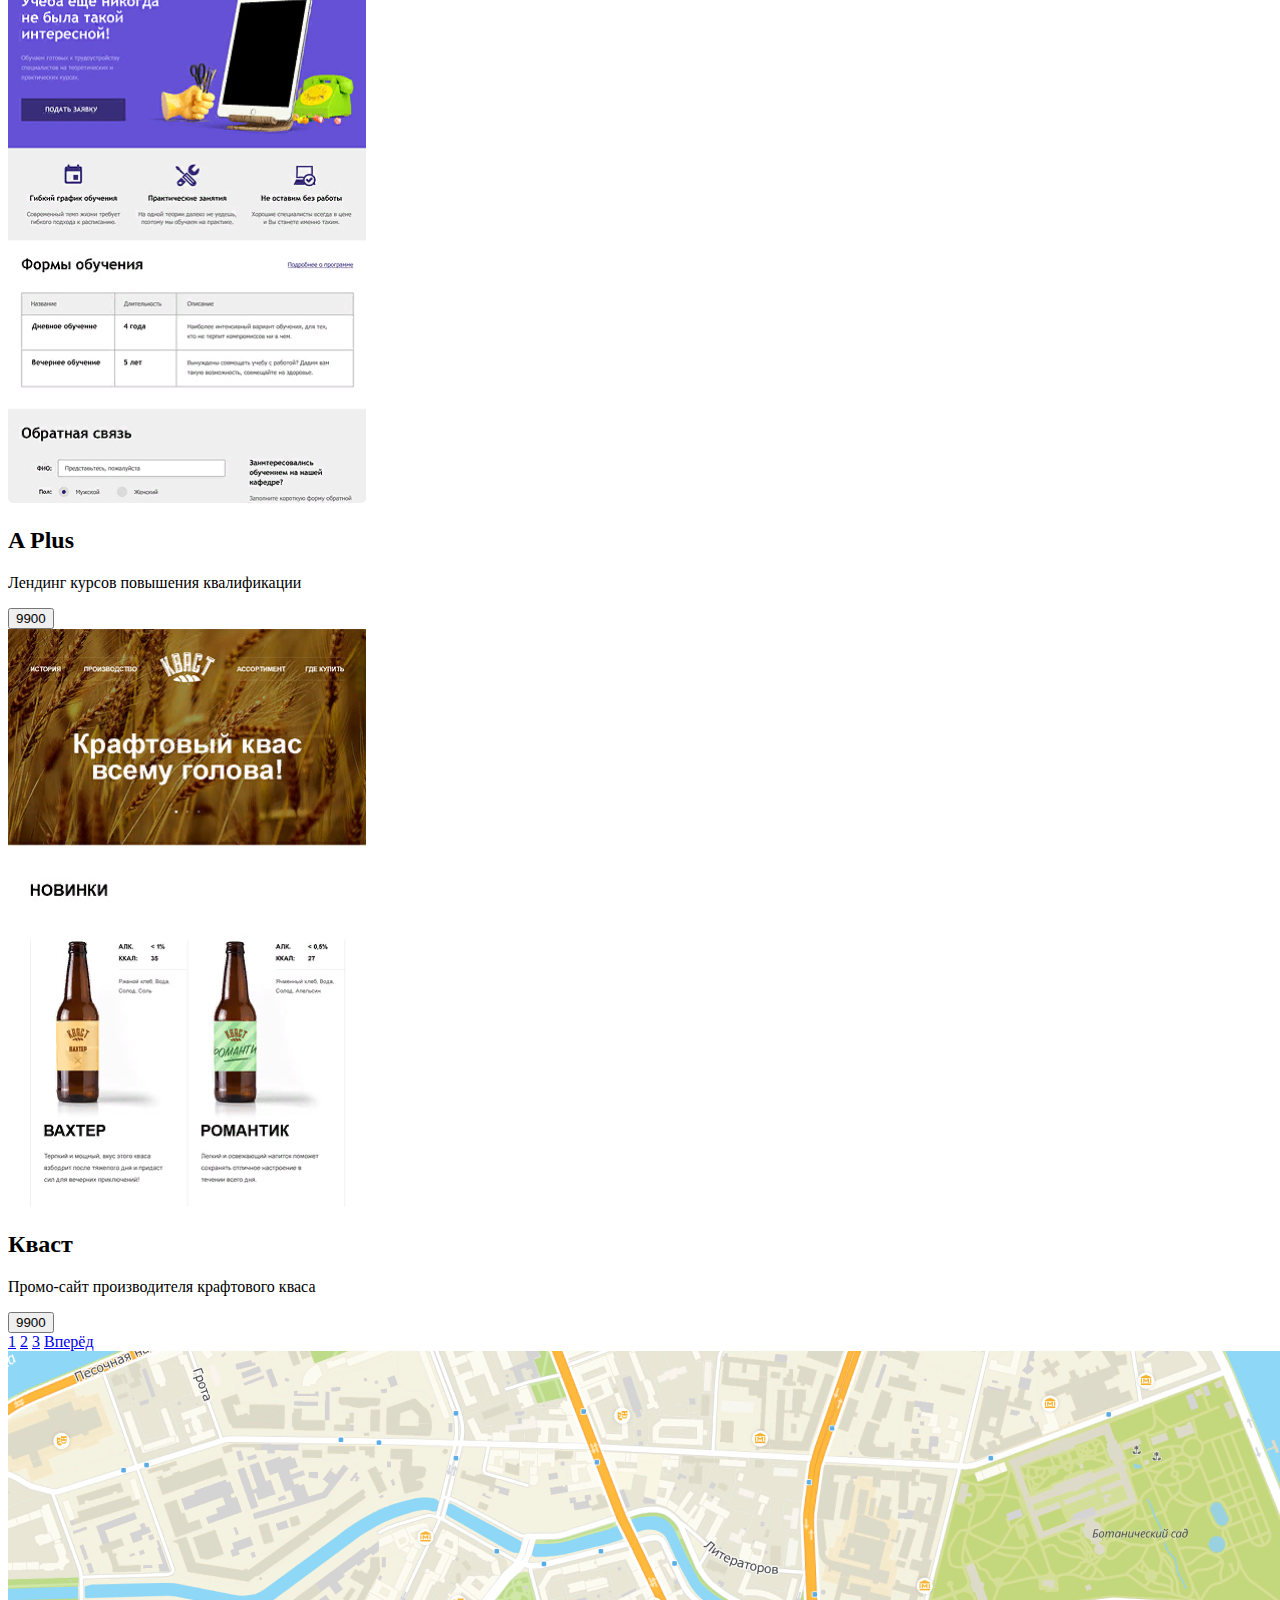
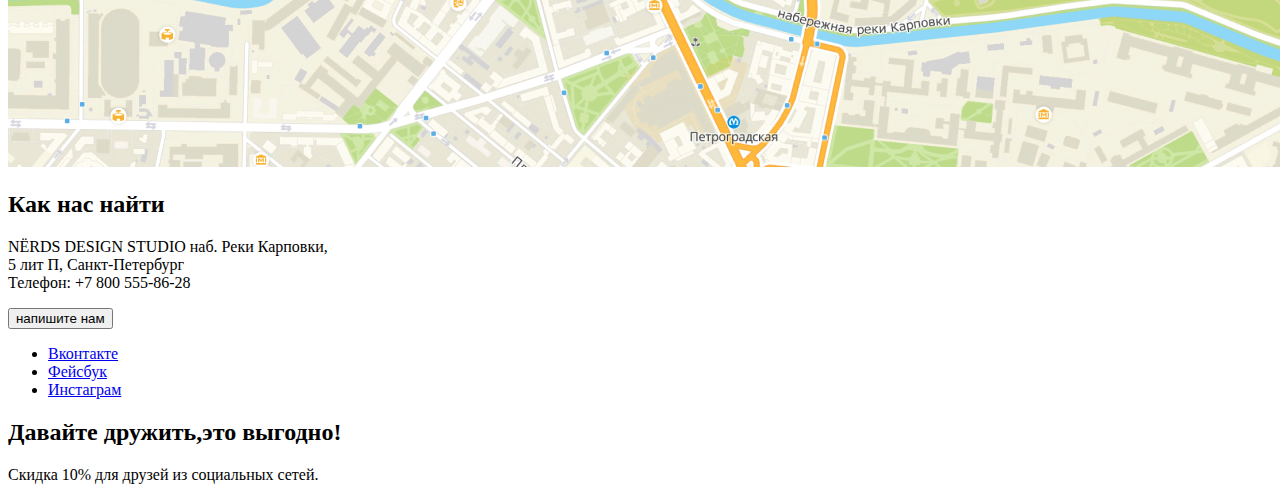
==== commit c4f7c3d0: "catalog.html" ====
--- a/catalog.html
+++ b/catalog.html
@@ -23,12 +23,12 @@
       </header>
       <main class="container">
       <h1>Магазин готовых шаблонов</h1>
-      <div class="filter-price"
+      <div class="filter-price">
       <h2>Стоимость</h2>
       <input class="min-price" type="text" value="0">
       <input class="max-price" type="text" value="15 000">
       </div>
-      <div class="sorting"
+      <div class="sorting">
       <h2>Сортировать по:</h2>
       <ul class="sorting-list">
          <li class="sorting-item"><a href="#">По цене</a></li>
@@ -36,7 +36,7 @@
          <li class="sorting-item"><a href="#">По названию</a></li>
       </ul>
     </div>
-    <div class="sorting-grid"
+    <div class="sorting-grid">
          <h2>Сетка</h2>
          <form method="POST" action="https://echo.htmlacademy.ru">
             <ul class="sorting=grid=list">
@@ -45,73 +45,73 @@
                <li class="grid=sorting-item" ><input type="radio" name="grid" >Резиновая</li>
             </ul>
           </div>>
-          <div class="features"
+          <div class="features">
                <h2>Особенности</h2>
          <form method="get" action="https://echo.htmlacademy.ru">
-         <ul class="features-list"
+         <ul class="features-list">
          <li class="features=item"><input type="checkbox" name="features" value="slider" checked>Слайдер</li>
          <li class="features=item" ><input type="checkbox" name="features" value="block" >Блок преимуществ</li>
          <li class="features=item"><input type="checkbox" name="features" value="news"checked>Новости</li>
          <li class="features=item"><input type="checkbox" name="features" value="gallery">Галерея</li>
          <li class="features=item" > <input type="checkbox" name="features" value="bascket">Корзина</li>
          </ul>
-         <button type="submit">Показать</button>
+         <button class="button button-gray" type="submit">Показать</button>
          </form>
         </div>
          </section>
          <h1>макеты</h1>
          <section class="catalog-list">
-           <div class="catolog-item"
-            <h2>Sedona</h2>
+           <div class="catolog-item">
+
             <a class="product-foto" img src="/img/img-sedona 1.jpg"  width="358" height="578" alt="Sedona"></a>
          </div>
-         <div class="product-description"
+         <div class="product-description">
             <h2>Седона</h2>
             <p>Информационный сайт для туристов</p>
             <button class="button button-red" type="button">9900</button>
          </div>
-         <div class="catolog-item"
-            <h2>Pink APP</h2>
+         <div class="catolog-item">
+
             <img class="product-foto" src="/img/pink.jpg" width="358" height="578" alt="pink">
         </div>
-         <div class="product-description"
+         <div class="product-description">
             <h2>Pink APP</h2>
             <p>Продуктовый лендинг приложения для iOS и Android</p>
             <button class="button button-red" type="button">9900</button>
          </div>
-         <div class="catolog-item"
-         <h2>Barbershop"</h2>
+         <div class="catolog-item">
+
          <img class="product-foto"  src="/img/barbershop.jpg" width="358" height="578" alt="Barbershop">
         </div>
-        <div class="product-description"
+        <div class="product-description">
          <h2>Barbershop"</h2>
          <p>Сайт салона красоты. Для&nbsp;мужчин, да</p>
          <button class="button button-red" type="button">9900</button>
       </div>
-      <div class="catolog-item"
-      <h2>Mishka</h2>
+      <div class="catolog-item">
+
       <img class="product-foto" src="/img/mishka.jpg" width="358" height="578" alt="Mishka">
     </div>
-    <div class="product-description"
+    <div class="product-description">
          <h2>Mishka"</h2>
          <p>Интернет-магазин вязаных игрушек</p>
          <button class="button button-red" type="button">9900</button>
   </div>
   <div class="catolog-item">
-      <h2>A Plus</h2>
+
       <img class="product-foto" src="/img/a+.jpg" width="358" height="578"  alt="A Plus">
   </div>
-  <div class="product-description"
+  <div class="product-description">
          <h2>A Plus</h2>
          <p>Лендинг курсов повышения квалификации</p>
          <button class="button button-red" type="button">9900</button>
 </div>
 <div class="catolog-item">
-      <h2>Кваст</h2>
+
       <img class="product-description" src="/img/kvast.jpg" alt="Кваст" width="358" height="578">
-      </sdiv>
+      </div>
     </div>
-    <div class="product-description"
+    <div class="product-description">
          <h2>Кваст</h2>
          <p>Промо-сайт производителя крафтового кваса</p>
          <button class="button button-red" type="button">9900</button>
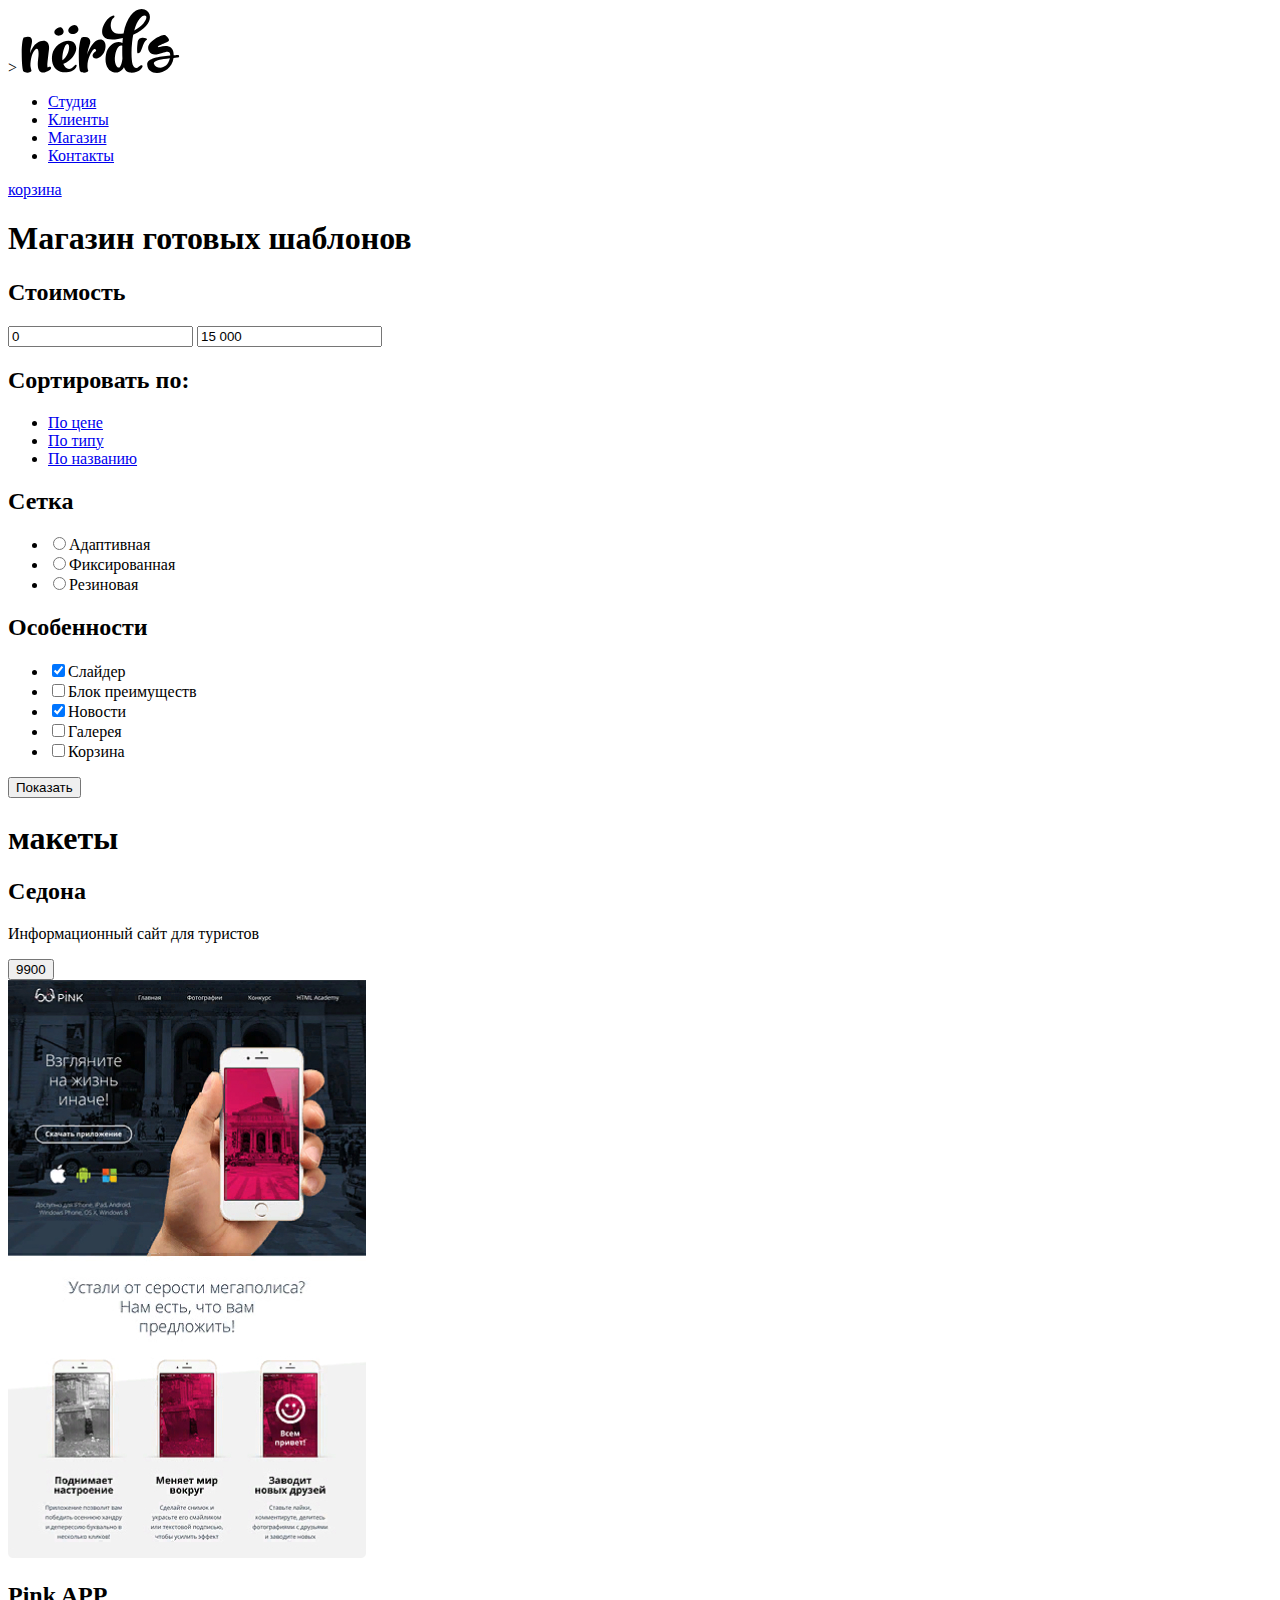
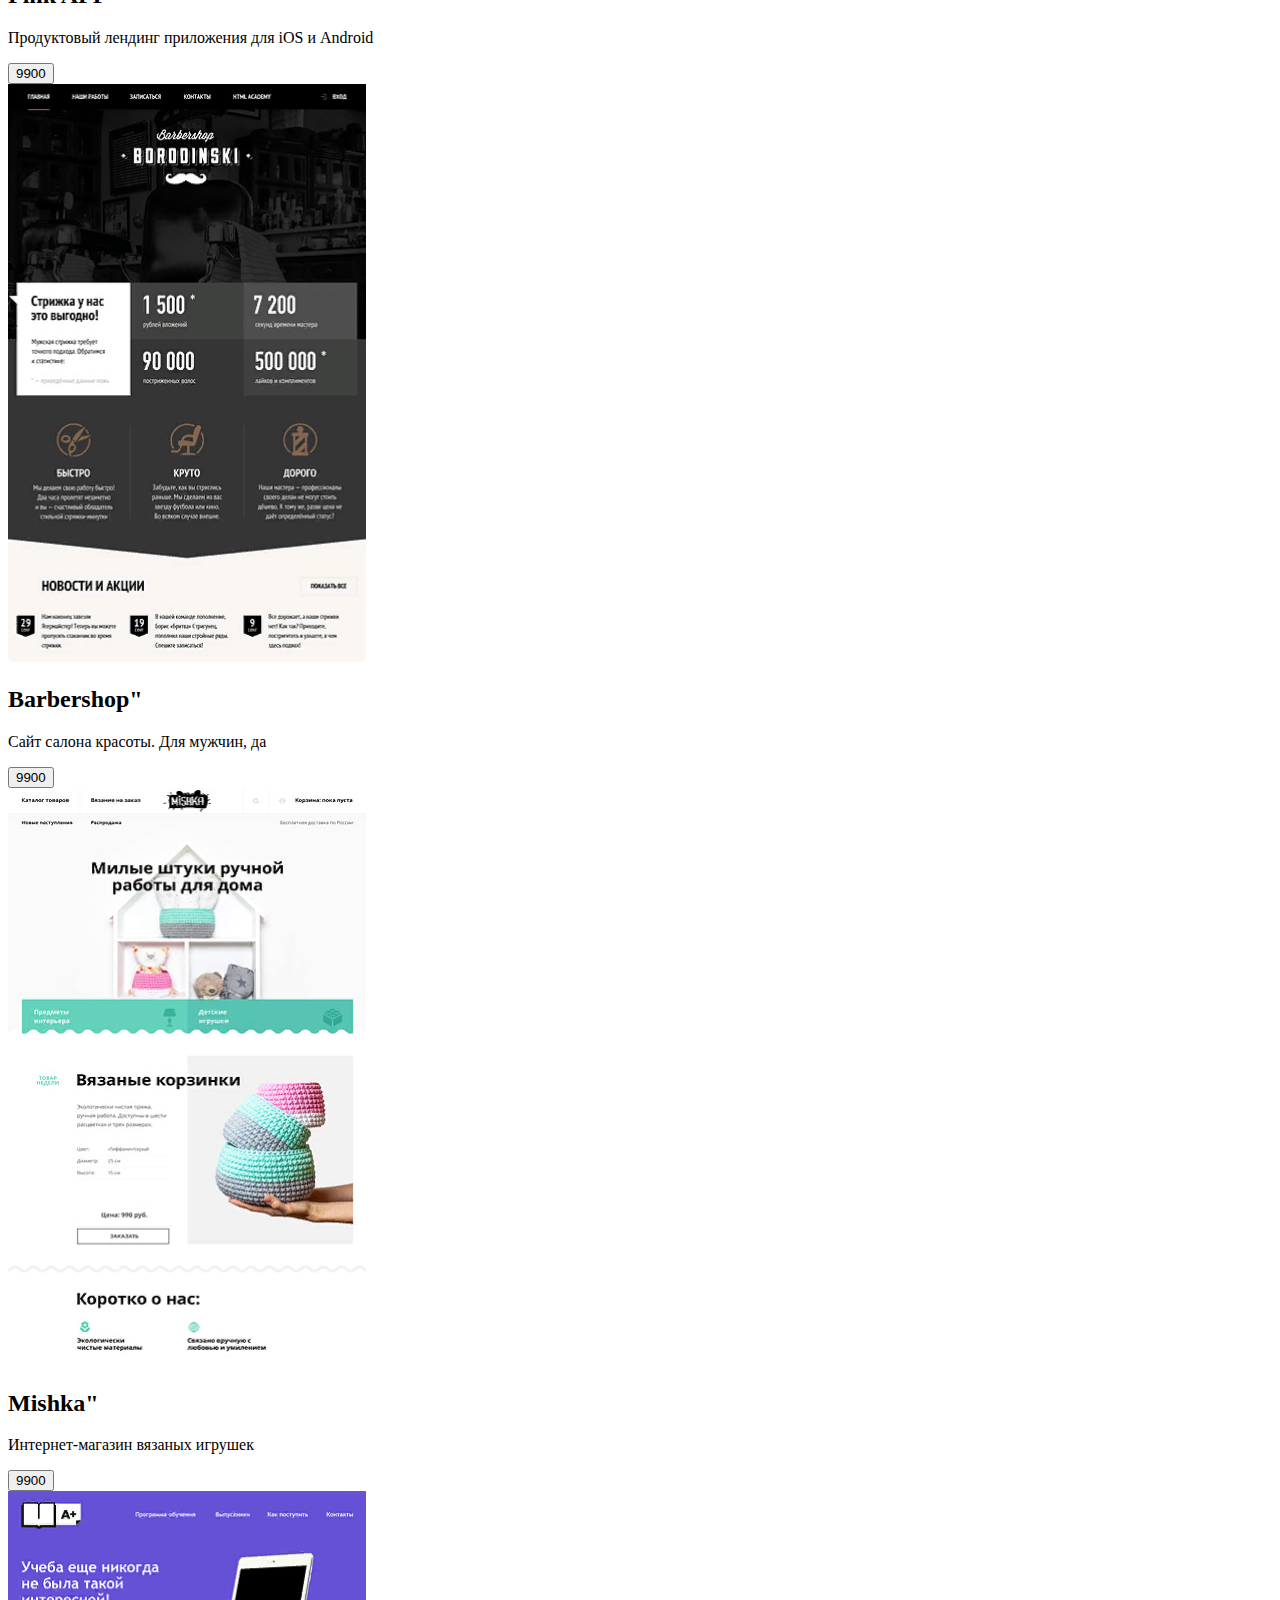
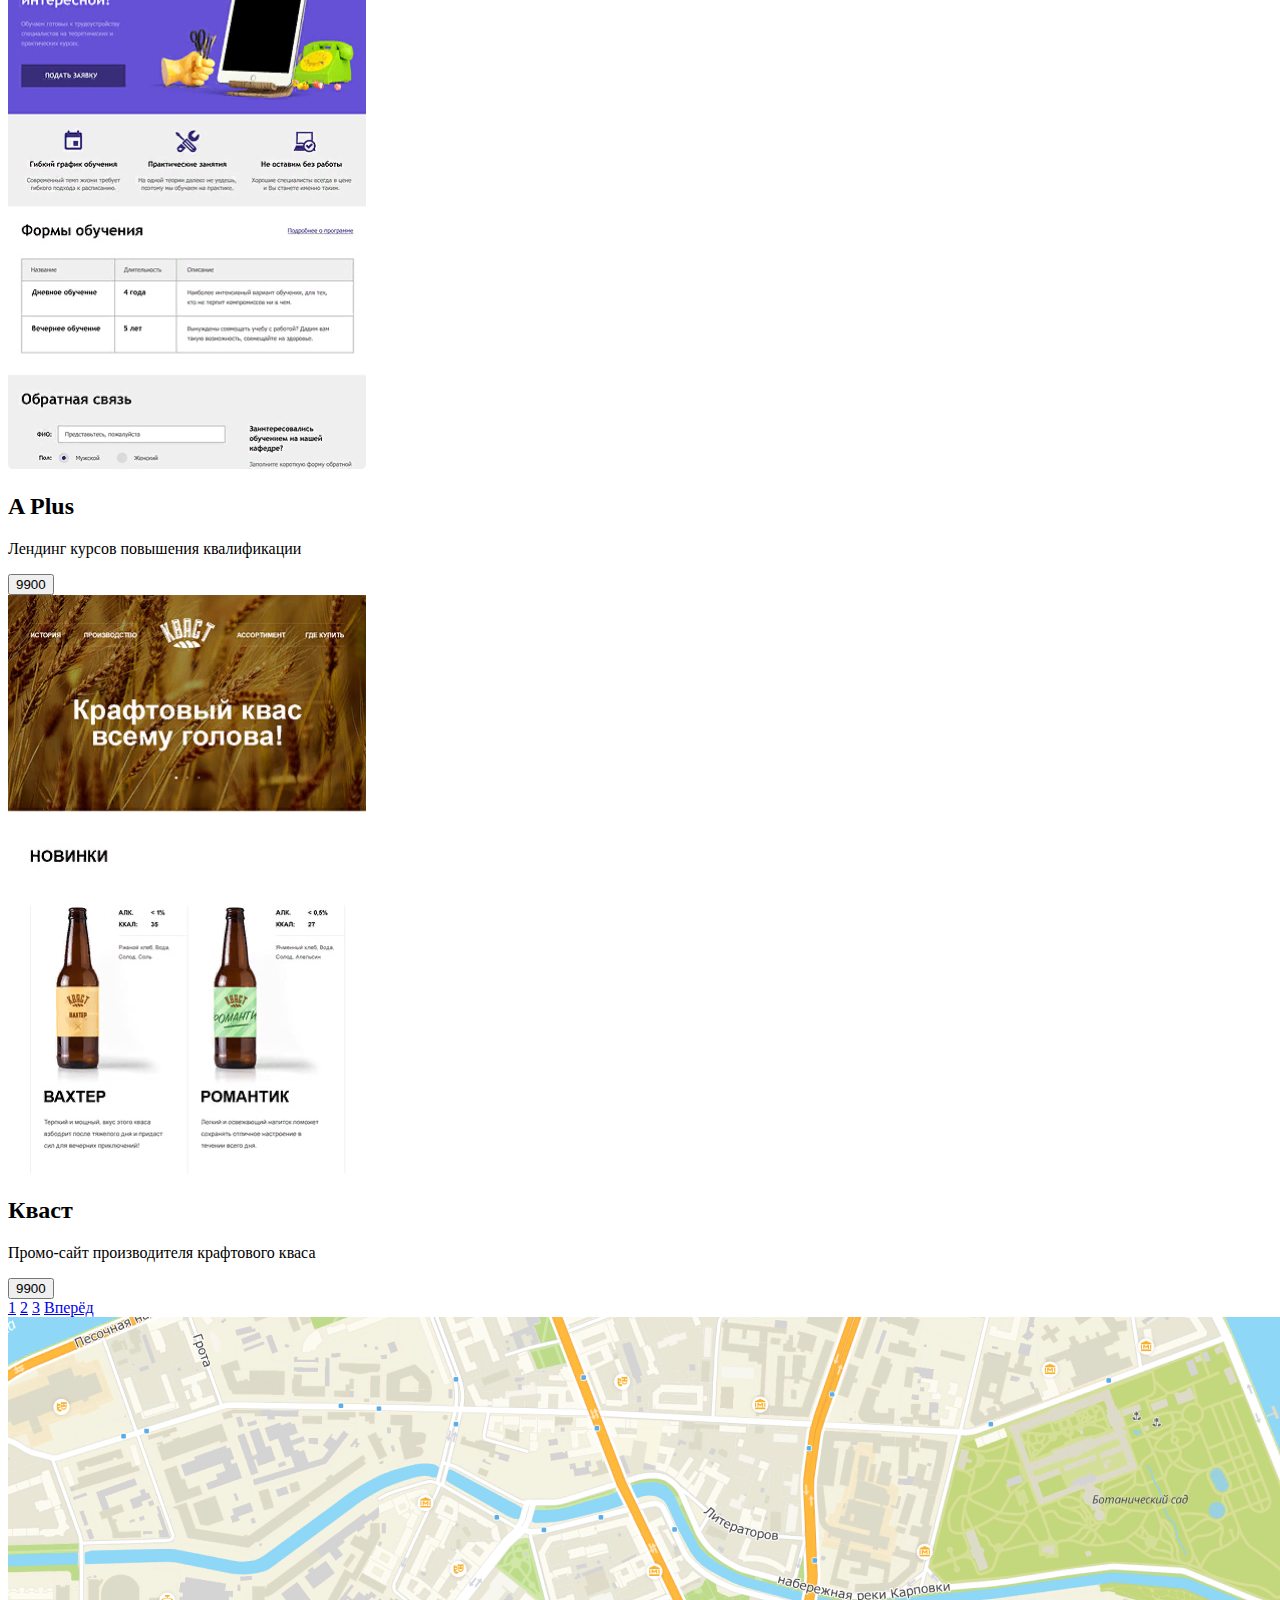
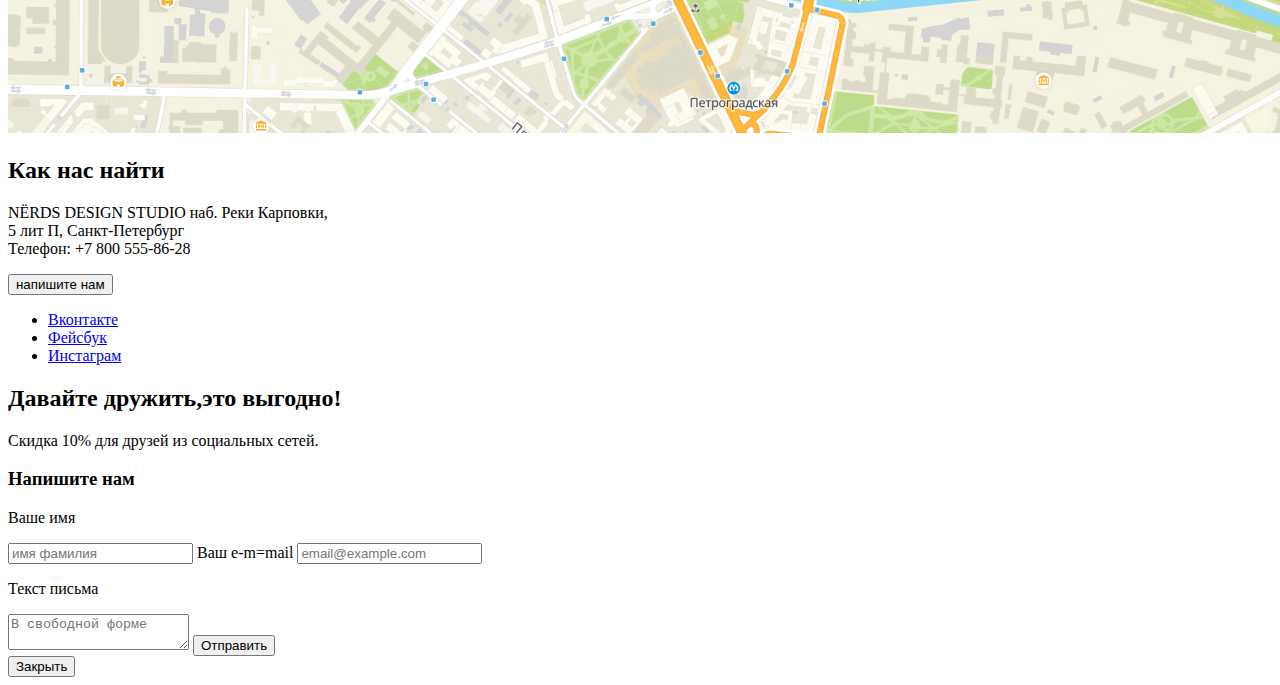
==== commit 82f89b6f: "catalog.html" ====
--- a/catalog.html
+++ b/catalog.html
@@ -24,19 +24,19 @@
       <main class="container">
       <h1>Магазин готовых шаблонов</h1>
       <div class="filter-price">
-      <h2>Стоимость</h2>
-      <input class="min-price" type="text" value="0">
-      <input class="max-price" type="text" value="15 000">
+         <h2>Стоимость</h2>
+         <input class="min-price" type="text" value="0">
+         <input class="max-price" type="text" value="15 000">
       </div>
       <div class="sorting">
-      <h2>Сортировать по:</h2>
-      <ul class="sorting-list">
-         <li class="sorting-item"><a href="#">По цене</a></li>
-         <li class="sorting-item"><a href="#">По типу</a></li>
-         <li class="sorting-item"><a href="#">По названию</a></li>
-      </ul>
-    </div>
-    <div class="sorting-grid">
+         <h2>Сортировать по:</h2>
+         <ul class="sorting-list">
+            <li class="sorting-item"><a href="#">По цене</a></li>
+            <li class="sorting-item"><a href="#">По типу</a></li>
+            <li class="sorting-item"><a href="#">По названию</a></li>
+         </ul>
+      </div>
+      <div class="sorting-grid">
          <h2>Сетка</h2>
          <form method="POST" action="https://echo.htmlacademy.ru">
             <ul class="sorting=grid=list">
@@ -44,25 +44,24 @@
                <li class="grid=sorting-item" ><input type="radio" name="grid" >Фиксированная</li>
                <li class="grid=sorting-item" ><input type="radio" name="grid" >Резиновая</li>
             </ul>
-          </div>>
-          <div class="features">
-               <h2>Особенности</h2>
-         <form method="get" action="https://echo.htmlacademy.ru">
-         <ul class="features-list">
-         <li class="features=item"><input type="checkbox" name="features" value="slider" checked>Слайдер</li>
-         <li class="features=item" ><input type="checkbox" name="features" value="block" >Блок преимуществ</li>
-         <li class="features=item"><input type="checkbox" name="features" value="news"checked>Новости</li>
-         <li class="features=item"><input type="checkbox" name="features" value="gallery">Галерея</li>
-         <li class="features=item" > <input type="checkbox" name="features" value="bascket">Корзина</li>
-         </ul>
-         <button class="button button-gray" type="submit">Показать</button>
-         </form>
-        </div>
-         </section>
-         <h1>макеты</h1>
-         <section class="catalog-list">
-           <div class="catolog-item">
-
+      </div>
+      <div class="features">
+      <h2>Особенности</h2>
+      <form method="get" action="https://echo.htmlacademy.ru">
+      <ul class="features-list">
+      <li class="features=item"><input type="checkbox" name="features" value="slider" checked>Слайдер</li>
+      <li class="features=item" ><input type="checkbox" name="features" value="block" >Блок преимуществ</li>
+      <li class="features=item"><input type="checkbox" name="features" value="news"checked>Новости</li>
+      <li class="features=item"><input type="checkbox" name="features" value="gallery">Галерея</li>
+      <li class="features=item" > <input type="checkbox" name="features" value="bascket">Корзина</li>
+      </ul>
+      <button class="button button-gray" type="submit">Показать</button>
+      </form>
+      </div>
+      </section>
+      <h1>макеты</h1>
+      <section class="catalog-list">
+         <div class="catolog-item">
             <a class="product-foto" img src="/img/img-sedona 1.jpg"  width="358" height="578" alt="Sedona"></a>
          </div>
          <div class="product-description">
@@ -71,51 +70,46 @@
             <button class="button button-red" type="button">9900</button>
          </div>
          <div class="catolog-item">
-
             <img class="product-foto" src="/img/pink.jpg" width="358" height="578" alt="pink">
-        </div>
+         </div>
          <div class="product-description">
             <h2>Pink APP</h2>
             <p>Продуктовый лендинг приложения для iOS и Android</p>
             <button class="button button-red" type="button">9900</button>
          </div>
          <div class="catolog-item">
-
-         <img class="product-foto"  src="/img/barbershop.jpg" width="358" height="578" alt="Barbershop">
-        </div>
-        <div class="product-description">
-         <h2>Barbershop"</h2>
-         <p>Сайт салона красоты. Для&nbsp;мужчин, да</p>
-         <button class="button button-red" type="button">9900</button>
-      </div>
-      <div class="catolog-item">
-
-      <img class="product-foto" src="/img/mishka.jpg" width="358" height="578" alt="Mishka">
-    </div>
-    <div class="product-description">
-         <h2>Mishka"</h2>
-         <p>Интернет-магазин вязаных игрушек</p>
-         <button class="button button-red" type="button">9900</button>
-  </div>
-  <div class="catolog-item">
-
-      <img class="product-foto" src="/img/a+.jpg" width="358" height="578"  alt="A Plus">
-  </div>
-  <div class="product-description">
-         <h2>A Plus</h2>
-         <p>Лендинг курсов повышения квалификации</p>
-         <button class="button button-red" type="button">9900</button>
-</div>
-<div class="catolog-item">
-
-      <img class="product-description" src="/img/kvast.jpg" alt="Кваст" width="358" height="578">
-      </div>
-    </div>
-    <div class="product-description">
-         <h2>Кваст</h2>
-         <p>Промо-сайт производителя крафтового кваса</p>
-         <button class="button button-red" type="button">9900</button>
-  </div>
+            <img class="product-foto"  src="/img/barbershop.jpg" width="358" height="578" alt="Barbershop">
+         </div>
+         <div class="product-description">
+            <h2>Barbershop"</h2>
+            <p>Сайт салона красоты. Для&nbsp;мужчин, да</p>
+            <button class="button button-red" type="button">9900</button>
+         </div>
+         <div class="catolog-item">
+            <img class="product-foto" src="/img/mishka.jpg" width="358" height="578" alt="Mishka">
+         </div>
+         <div class="product-description">
+            <h2>Mishka"</h2>
+            <p>Интернет-магазин вязаных игрушек</p>
+            <button class="button button-red" type="button">9900</button>
+         </div>
+         <div class="catolog-item">
+            <img class="product-foto" src="/img/a+.jpg" width="358" height="578"  alt="A Plus">
+         </div>
+         <div class="product-description">
+            <h2>A Plus</h2>
+            <p>Лендинг курсов повышения квалификации</p>
+            <button class="button button-red" type="button">9900</button>
+         </div>
+         <div class="catolog-item">
+            <img class="product-description" src="/img/kvast.jpg" alt="Кваст" width="358" height="578">
+         </div>
+         </div>
+         <div class="product-description">
+            <h2>Кваст</h2>
+            <p>Промо-сайт производителя крафтового кваса</p>
+            <button class="button button-red" type="button">9900</button>
+         </div>
       </section>
       <div class="paginator">
          <a href="#1">1</a>
@@ -124,34 +118,48 @@
          <a href="#next">Вперёд</a>
       </div>
       <section class="map-holder">
-        <div class="map"></div><img src="img/map-1.png" width="1440" height="416" alt="Карта"></div>
-          <h2>Как нас найти</h2>
-          <section class="contact">
-          <p>NЁRDS DESIGN STUDIO
-             наб. Реки Карповки, <br>
-             5 лит П, Санкт-Петербург<br>
-             Телефон: <a class="contact-phone" ref="tel:+78005558628">+7 800 555-86-28</a>
-          </p>
+         <div class="map"></div>
+         <img src="img/map-1.png" width="1440" height="416" alt="Карта"></div>
+         <h2>Как нас найти</h2>
+         <section class="contact">
+            <p>NЁRDS DESIGN STUDIO
+               наб. Реки Карповки, <br>
+               5 лит П, Санкт-Петербург<br>
+               Телефон: <a class="contact-phone" ref="tel:+78005558628">+7 800 555-86-28</a>
+            </p>
             <button class="button button-red" type="button">напишите нам</button>
-          </section>
-       </section>
-       <footer class="main-footer">
+         </section>
+      </section>
+      <footer class="main-footer">
+         <ul class="footer-socials">
+            <li>
+               <a class="social-button" href="#">Вконтакте</a>
+            </li>
+            <li>
+               <a class="social-button" href="#">Фейсбук</a>
+            </li>
+            <li>
+               <a class="social-button"  href="#">Инстаграм</a>
+            </li>
+         </ul>
+         <div class="slogan">
+            <h2>Давайте дружить,это выгодно!</h2>
+            <p>Скидка 10% для друзей из социальных сетей.</p>
+         </div>
+      </footer>
+      <section class="modal=block">
+        <h3>Напишите нам</h3>
+        <p>Ваше имя</p>
+        <form action="https://echo.htmlacademy.ru" method="post">
+           <input type="text" name="name" placeholder="имя фамилия">
+           <label>Ваш e-m=mail</label>
+           <input type="email" name="email" placeholder="email@example.com">
+           <p>Текст письма</p>
+           <textarea name="message" placeholder="В свободной форме"></textarea>
+           <button class="button" type="submit">Отправить</button>
+        </form>
+        <button class="modal-close" type="button">Закрыть</button>
+     </section>
+  </body>
+</html>
 
-        <ul class="footer-socials">
-           <li>
-              <a class="social-button" href="#">Вконтакте</a>
-           </li>
-           <li>
-              <a class="social-button" href="#">Фейсбук</a>
-           </li>
-           <li>
-              <a class="social-button"  href="#">Инстаграм</a>
-           </li>
-        </ul>
-        <div class="slogan">
-        <h2>Давайте дружить,это выгодно!</h2>
-        <p>Скидка 10% для друзей из социальных сетей.</p>
-      </div>
-  </footer>
-</body>
-</html>
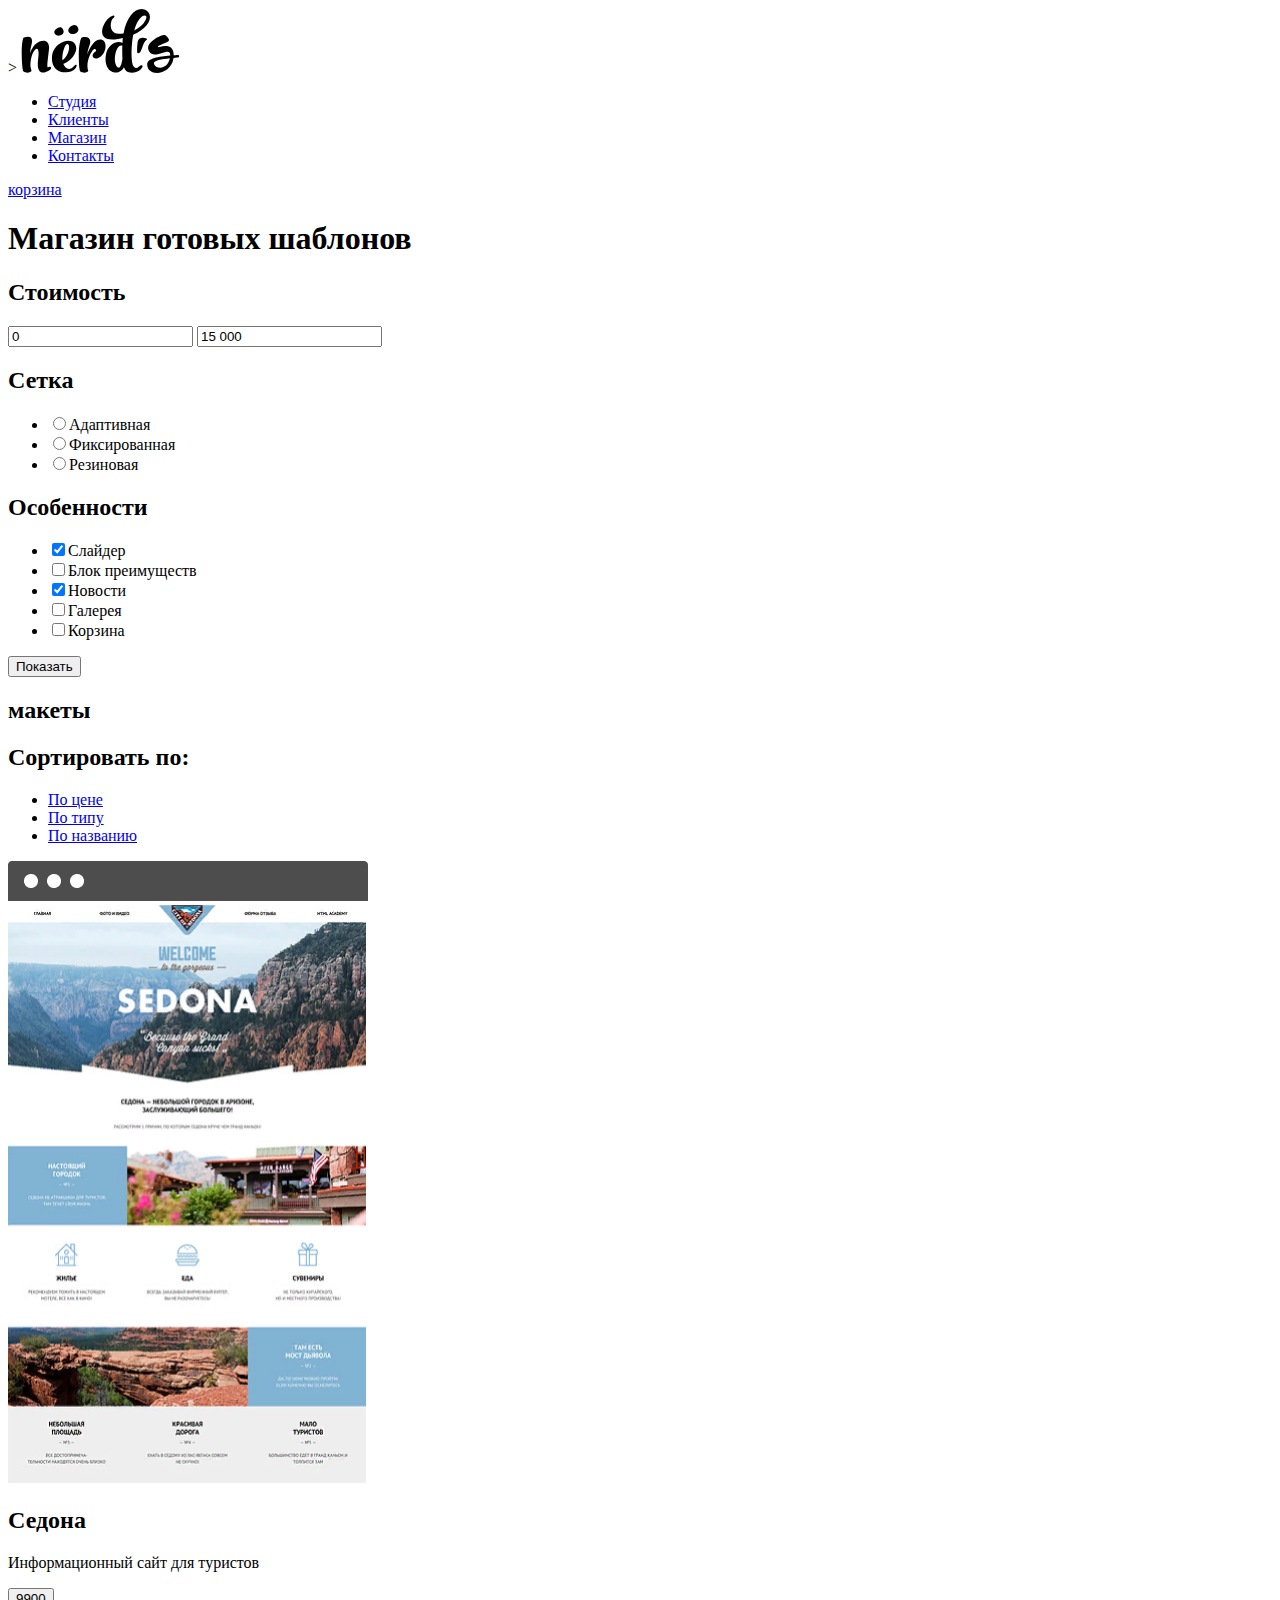
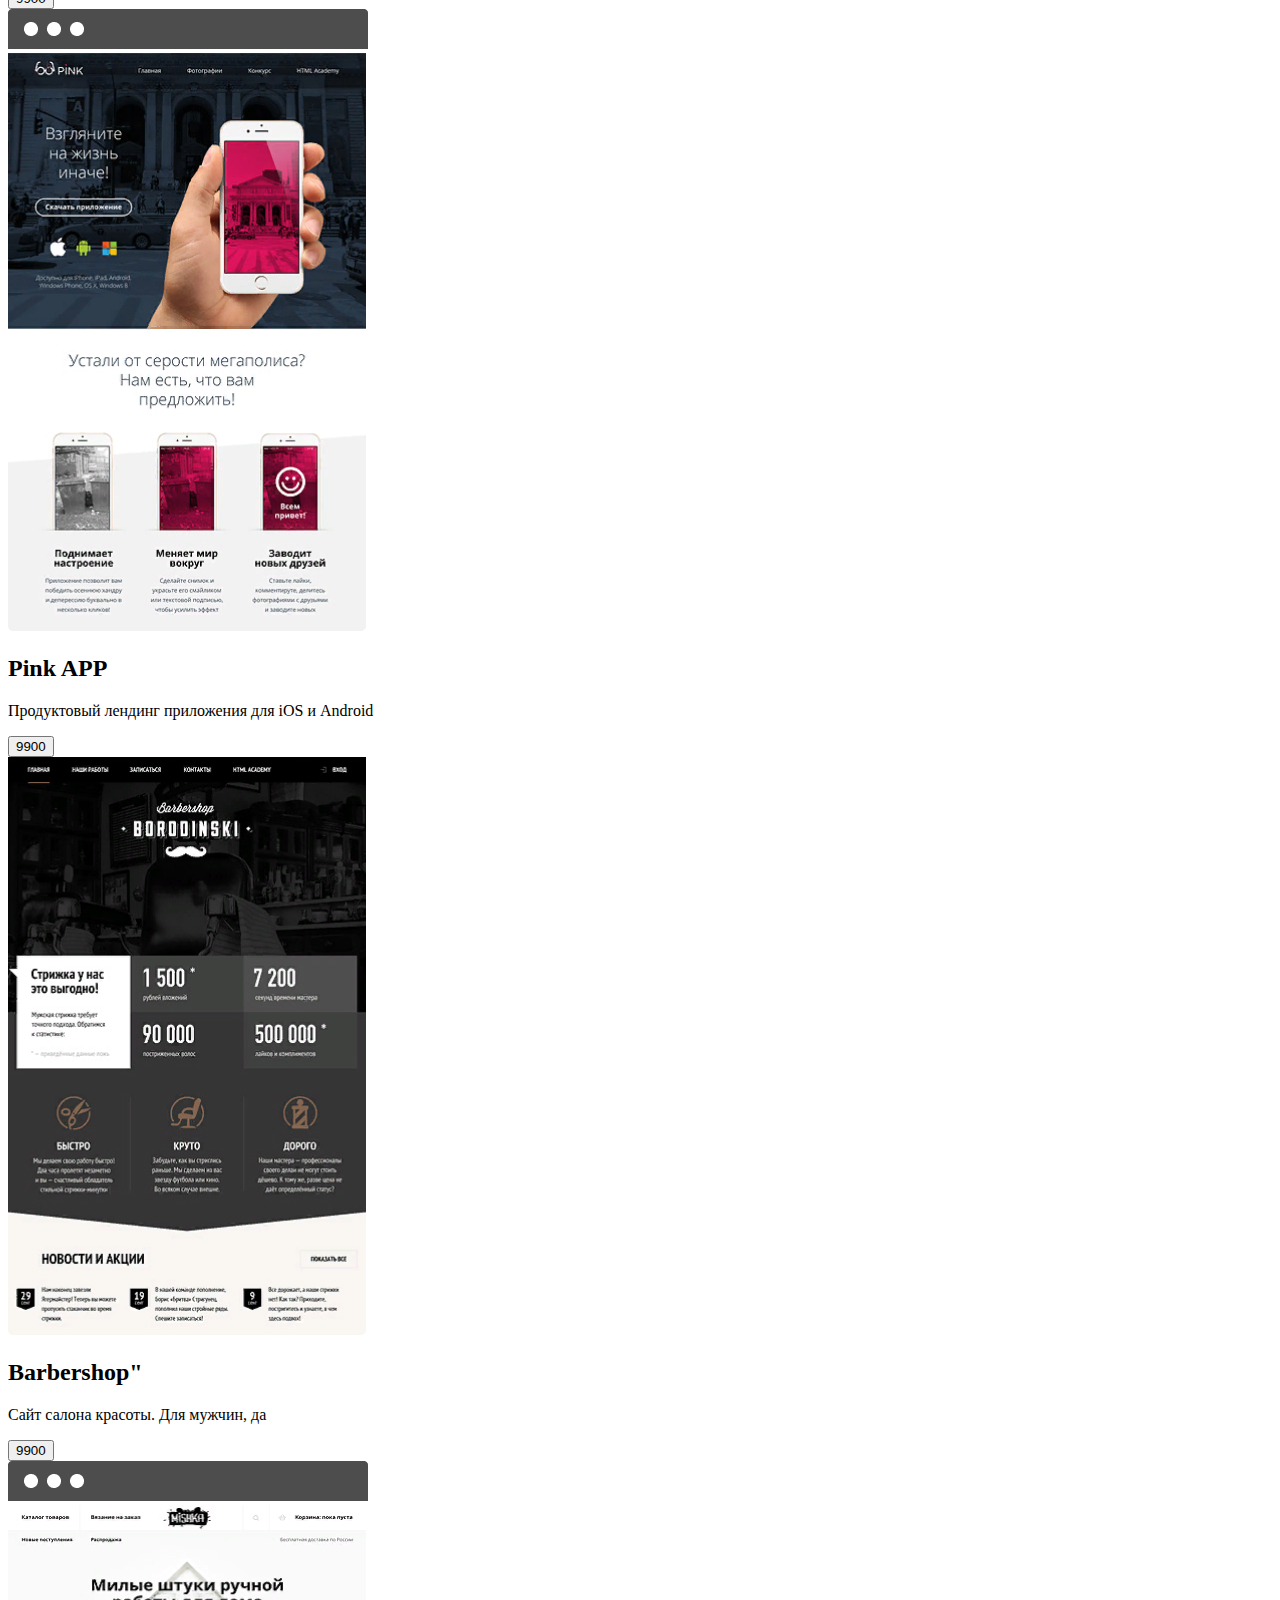
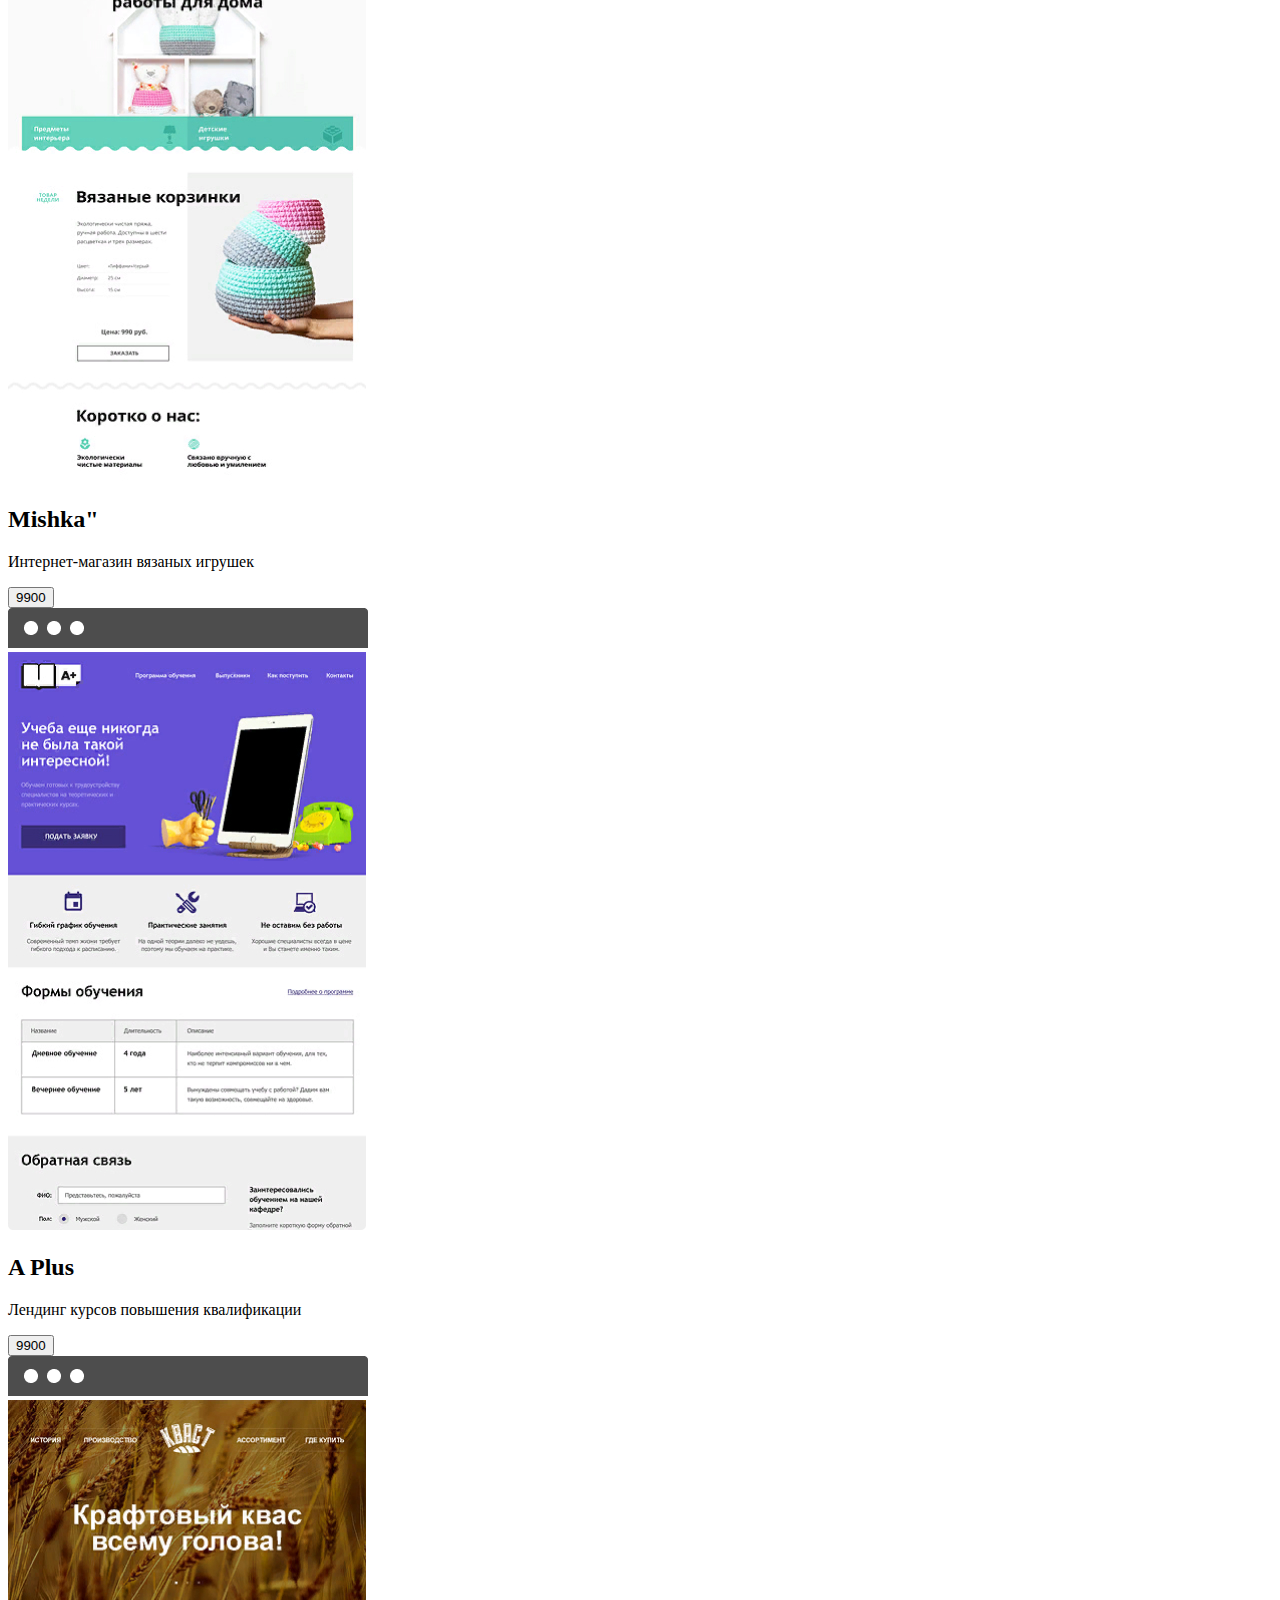
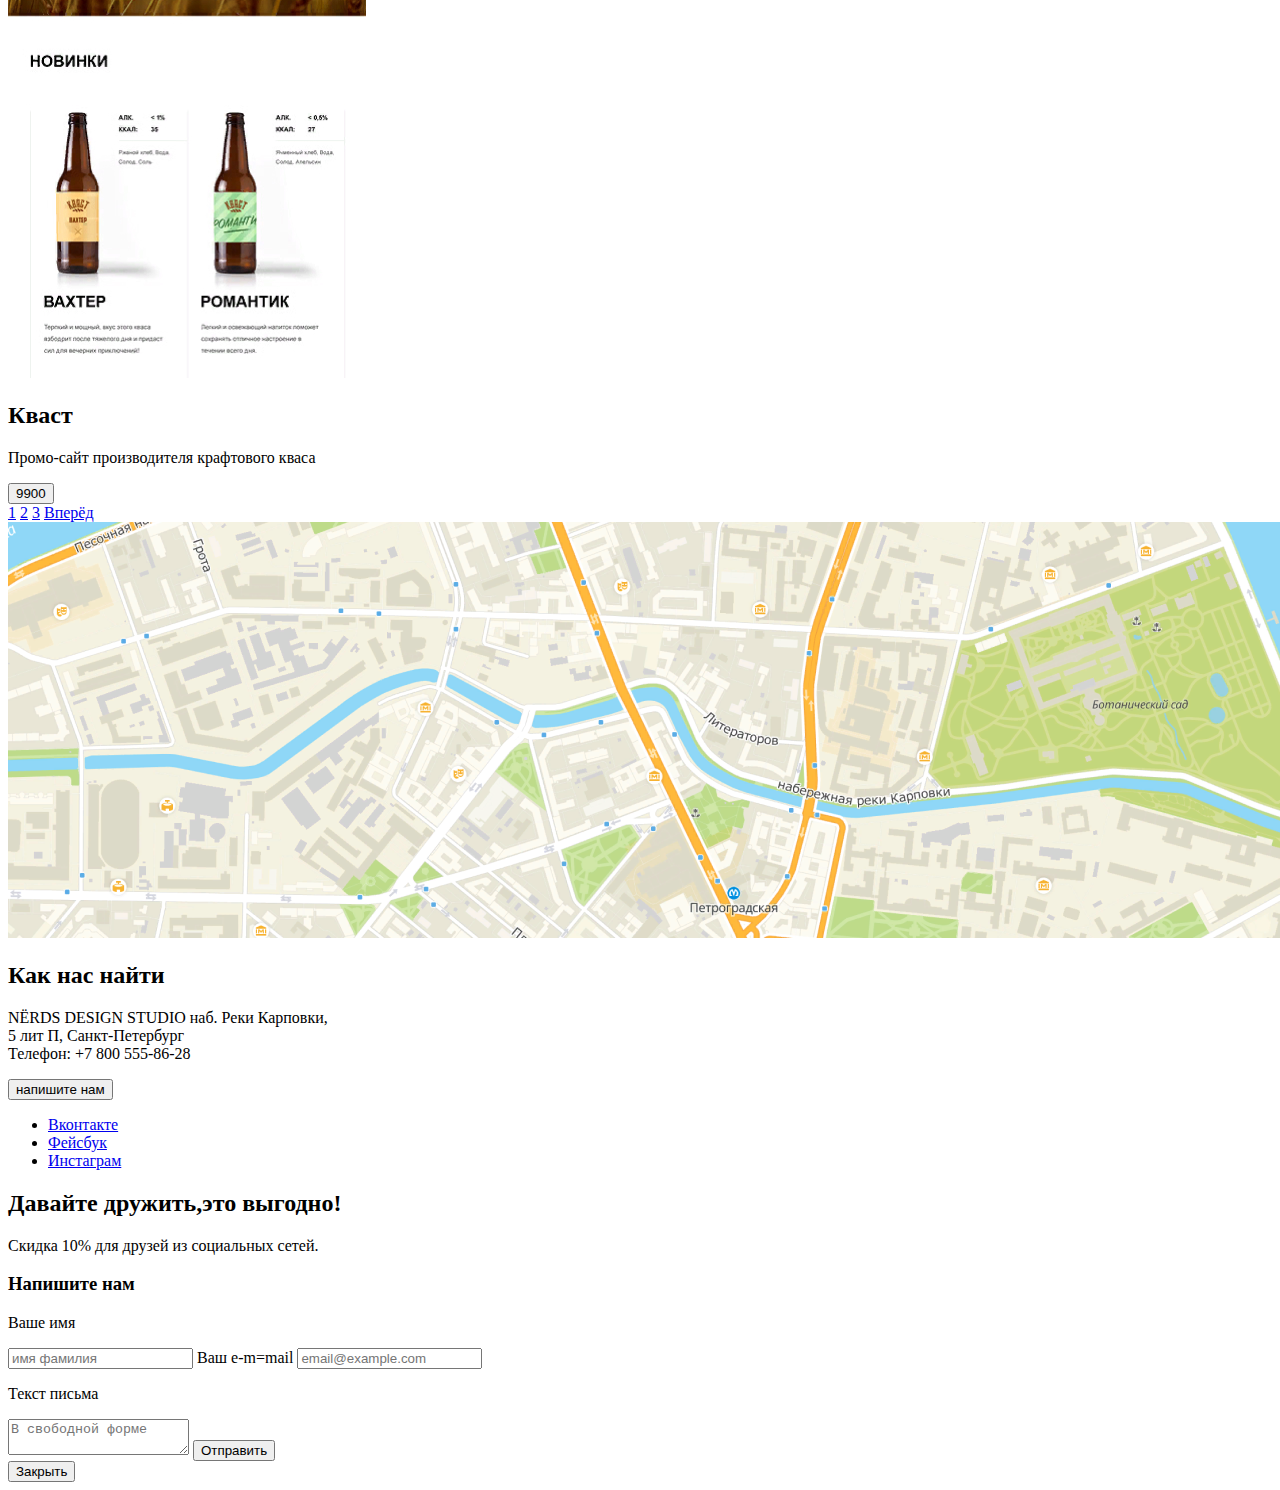
==== commit 90bc5210: "catalog.html" ====
--- a/catalog.html
+++ b/catalog.html
@@ -15,111 +15,137 @@
             <ul class="site-navigation" >
                <li><a href="blank.html">Студия</a></li>
                <li><a href="blank.html">Клиенты</a></li>
-               <li><a href="catalog.html">Магазин</a></li>
+               <li><a href="#">Магазин</a></li>
                <li><a href="blank.html">Контакты</a></li>
             </ul>
             <a href="blank.html">корзина</a>
          </nav>
       </header>
       <main class="container">
-      <h1>Магазин готовых шаблонов</h1>
-      <div class="filter-price">
-         <h2>Стоимость</h2>
-         <input class="min-price" type="text" value="0">
-         <input class="max-price" type="text" value="15 000">
-      </div>
-      <div class="sorting">
-         <h2>Сортировать по:</h2>
-         <ul class="sorting-list">
-            <li class="sorting-item"><a href="#">По цене</a></li>
-            <li class="sorting-item"><a href="#">По типу</a></li>
-            <li class="sorting-item"><a href="#">По названию</a></li>
-         </ul>
-      </div>
-      <div class="sorting-grid">
-         <h2>Сетка</h2>
-         <form method="POST" action="https://echo.htmlacademy.ru">
-            <ul class="sorting=grid=list">
-               <li class="grid=sorting-item"><input type="radio" name="grid" >Адаптивная</li>
-               <li class="grid=sorting-item" ><input type="radio" name="grid" >Фиксированная</li>
-               <li class="grid=sorting-item" ><input type="radio" name="grid" >Резиновая</li>
-            </ul>
-      </div>
-      <div class="features">
-      <h2>Особенности</h2>
-      <form method="get" action="https://echo.htmlacademy.ru">
-      <ul class="features-list">
-      <li class="features=item"><input type="checkbox" name="features" value="slider" checked>Слайдер</li>
-      <li class="features=item" ><input type="checkbox" name="features" value="block" >Блок преимуществ</li>
-      <li class="features=item"><input type="checkbox" name="features" value="news"checked>Новости</li>
-      <li class="features=item"><input type="checkbox" name="features" value="gallery">Галерея</li>
-      <li class="features=item" > <input type="checkbox" name="features" value="bascket">Корзина</li>
-      </ul>
-      <button class="button button-gray" type="submit">Показать</button>
-      </form>
-      </div>
-      </section>
-      <h1>макеты</h1>
-      <section class="catalog-list">
-         <div class="catolog-item">
-            <a class="product-foto" img src="/img/img-sedona 1.jpg"  width="358" height="578" alt="Sedona"></a>
+         <h1>Магазин готовых шаблонов</h1>
+         <div class="filters">
+            <div class="filter-price">
+               <h2 class="filter-price-title">Стоимость</h2>
+               <div class="filter-price-content">
+                  <input class="min-price" type="text" value="0">
+                  <input class="max-price" type="text" value="15 000">
+               </div>
+            </div>
+            <div class="sorting-grid">
+               <h2>Сетка</h2>
+               <form method="POST" action="https://echo.htmlacademy.ru">
+                  <ul class="sorting=grid=list">
+                     <li class="grid=sorting-item"><input type="radio" name="grid" >Адаптивная</li>
+                     <li class="grid=sorting-item" ><input type="radio" name="grid" >Фиксированная</li>
+                     <li class="grid=sorting-item" ><input type="radio" name="grid" >Резиновая</li>
+                  </ul>
+               </form>
+            </div>
+            <div class="features">
+               <h2>Особенности</h2>
+               <form method="POST" action="https://echo.htmlacademy.ru">
+                  <ul class="features-list">
+                     <li class="features=item"><input type="checkbox" name="features" value="slider" checked>Слайдер</li>
+                     <li class="features=item" ><input type="checkbox" name="features" value="block" >Блок преимуществ</li>
+                     <li class="features=item"><input type="checkbox" name="features" value="news"checked>Новости</li>
+                     <li class="features=item"><input type="checkbox" name="features" value="gallery">Галерея</li>
+                     <li class="features=item" > <input type="checkbox" name="features" value="bascket">Корзина</li>
+                  </ul>
+                  <button class="button button-gray" type="submit">Показать</button>
+               </form>
+            </div>
          </div>
-         <div class="product-description">
-            <h2>Седона</h2>
-            <p>Информационный сайт для туристов</p>
-            <button class="button button-red" type="button">9900</button>
-         </div>
-         <div class="catolog-item">
-            <img class="product-foto" src="/img/pink.jpg" width="358" height="578" alt="pink">
-         </div>
-         <div class="product-description">
-            <h2>Pink APP</h2>
-            <p>Продуктовый лендинг приложения для iOS и Android</p>
-            <button class="button button-red" type="button">9900</button>
-         </div>
-         <div class="catolog-item">
-            <img class="product-foto"  src="/img/barbershop.jpg" width="358" height="578" alt="Barbershop">
-         </div>
-         <div class="product-description">
-            <h2>Barbershop"</h2>
-            <p>Сайт салона красоты. Для&nbsp;мужчин, да</p>
-            <button class="button button-red" type="button">9900</button>
-         </div>
-         <div class="catolog-item">
-            <img class="product-foto" src="/img/mishka.jpg" width="358" height="578" alt="Mishka">
-         </div>
-         <div class="product-description">
-            <h2>Mishka"</h2>
-            <p>Интернет-магазин вязаных игрушек</p>
-            <button class="button button-red" type="button">9900</button>
-         </div>
-         <div class="catolog-item">
-            <img class="product-foto" src="/img/a+.jpg" width="358" height="578"  alt="A Plus">
-         </div>
-         <div class="product-description">
-            <h2>A Plus</h2>
-            <p>Лендинг курсов повышения квалификации</p>
-            <button class="button button-red" type="button">9900</button>
-         </div>
-         <div class="catolog-item">
-            <img class="product-description" src="/img/kvast.jpg" alt="Кваст" width="358" height="578">
-         </div>
-         </div>
-         <div class="product-description">
-            <h2>Кваст</h2>
-            <p>Промо-сайт производителя крафтового кваса</p>
-            <button class="button button-red" type="button">9900</button>
-         </div>
-      </section>
-      <div class="paginator">
-         <a href="#1">1</a>
-         <a href="#2">2</a>
-         <a href="#3">3</a>
-         <a href="#next">Вперёд</a>
-      </div>
+         <h2>макеты</h2>
+         <section class="catalog">
+            <div class="sorting">
+               <h2>Сортировать по:</h2>
+               <ul class="sorting-list">
+                  <li class="sorting-item"><a href="#">По цене</a></li>
+                  <li class="sorting-item"><a href="#">По типу</a></li>
+                  <li class="sorting-item"><a href="#">По названию</a></li>
+               </ul>
+            </div>
+            <div class="catalog-list">
+            <div class="catalog-item">
+            <div class="browser">
+               <img src="/img/browser.png" width="360" height="40" alt="browser"></a>
+            </div>
+            <div class="product-foto">
+               <img src="/img/img-sedona 1.jpg"  width="358" height="578" alt="Sedona">
+            </div>
+            <div class="product">
+               <h2 class="product-title">Седона</h2>
+               <p class="product-description"> Информационный сайт для туристов</p>
+               <button class="button button-red" type="button">9900</button>
+            </div>
+            <div class="catolog-item">
+            <div class="browser">
+               <img src="/img/browser.png" width="360" height="40" alt="browser"></a>
+            </div>
+            <div class="product-foto">
+               <img src="/img/pink.jpg" width="358" height="578" alt="pink">
+            </div>
+            <div class="product">
+               <h2 class="product-title">Pink APP</h2>
+               <p class="product-description" >Продуктовый лендинг приложения для iOS и Android</p>
+               <button class="button button-red" type="button">9900</button>
+            </div>
+            <div class="catolog-item">
+               <img class="product-foto"  src="/img/barbershop.jpg" width="358" height="578" alt="Barbershop">
+            </div>
+            <div class="product-description">
+               <h2>Barbershop"</h2>
+               <p>Сайт салона красоты. Для&nbsp;мужчин, да</p>
+               <button class="button button-red" type="button">9900</button>
+            </div>
+            <div class="catolog-item">
+            <div class="browser">
+               <img src="/img/browser.png" width="360" height="40" alt="browser"></a>
+            </div>
+            <div class="product-foto">
+               <img src="/img/mishka.jpg" width="358" height="578" alt="Mishka">
+            </div>
+            <div class="product-description">
+               <h2 class="product-title">Mishka"</h2>
+               <p class="product-description">Интернет-магазин вязаных игрушек</p>
+               <button class="button button-red" type="button">9900</button>
+            </div>
+            <div class="catolog-item">
+            <div class="browser">
+               <img src="/img/browser.png" width="360" height="40" alt="browser"></a>
+            </div>
+            <div class="product-foto">
+               <img src="/img/a+.jpg" width="358" height="578"  alt="A Plus">
+            </div>
+            <div class="product-description">
+               <h2 class="product-title" >A Plus</h2>
+               <p class="product-description">Лендинг курсов повышения квалификации</p>
+               <button class="button button-red" type="button">9900</button>
+            </div>
+            <div class="catolog-item">
+               <div class="browser">
+                  <img src="/img/browser.png" width="360" height="40" alt="browser"></a>
+               </div>
+               <div class="product-foto">
+                  <img src="/img/kvast.jpg" alt="Кваст" width="358" height="578">
+               </div>
+            </div>
+            <div class="product-description">
+               <h2 class="product-title">Кваст</h2>
+               <p class="product-description">Промо-сайт производителя крафтового кваса</p>
+               <button class="button button-red" type="button">9900</button>
+            </div>
+            <div class="paginator">
+               <a href="#1">1</a>
+               <a href="#2">2</a>
+               <a href="#3">3</a>
+               <a href="#next">Вперёд</a>
+            </div>
+         </section>
+      </main>
       <section class="map-holder">
          <div class="map"></div>
-         <img src="img/map-1.png" width="1440" height="416" alt="Карта"></div>
+         <img src="img/map-1.png" width="1440" height="416" alt="Карта">
          <h2>Как нас найти</h2>
          <section class="contact">
             <p>NЁRDS DESIGN STUDIO
@@ -148,18 +174,17 @@
          </div>
       </footer>
       <section class="modal=block">
-        <h3>Напишите нам</h3>
-        <p>Ваше имя</p>
-        <form action="https://echo.htmlacademy.ru" method="post">
-           <input type="text" name="name" placeholder="имя фамилия">
-           <label>Ваш e-m=mail</label>
-           <input type="email" name="email" placeholder="email@example.com">
-           <p>Текст письма</p>
-           <textarea name="message" placeholder="В свободной форме"></textarea>
-           <button class="button" type="submit">Отправить</button>
-        </form>
-        <button class="modal-close" type="button">Закрыть</button>
-     </section>
-  </body>
+         <h3>Напишите нам</h3>
+         <p>Ваше имя</p>
+         <form action="https://echo.htmlacademy.ru" method="post">
+            <input type="text" name="name" placeholder="имя фамилия">
+            <label>Ваш e-m=mail</label>
+            <input type="email" name="email" placeholder="email@example.com">
+            <p>Текст письма</p>
+            <textarea name="message" placeholder="В свободной форме"></textarea>
+            <button class="button" type="submit">Отправить</button>
+         </form>
+         <button class="modal-close" type="button">Закрыть</button>
+      </section>
+   </body>
 </html>
-
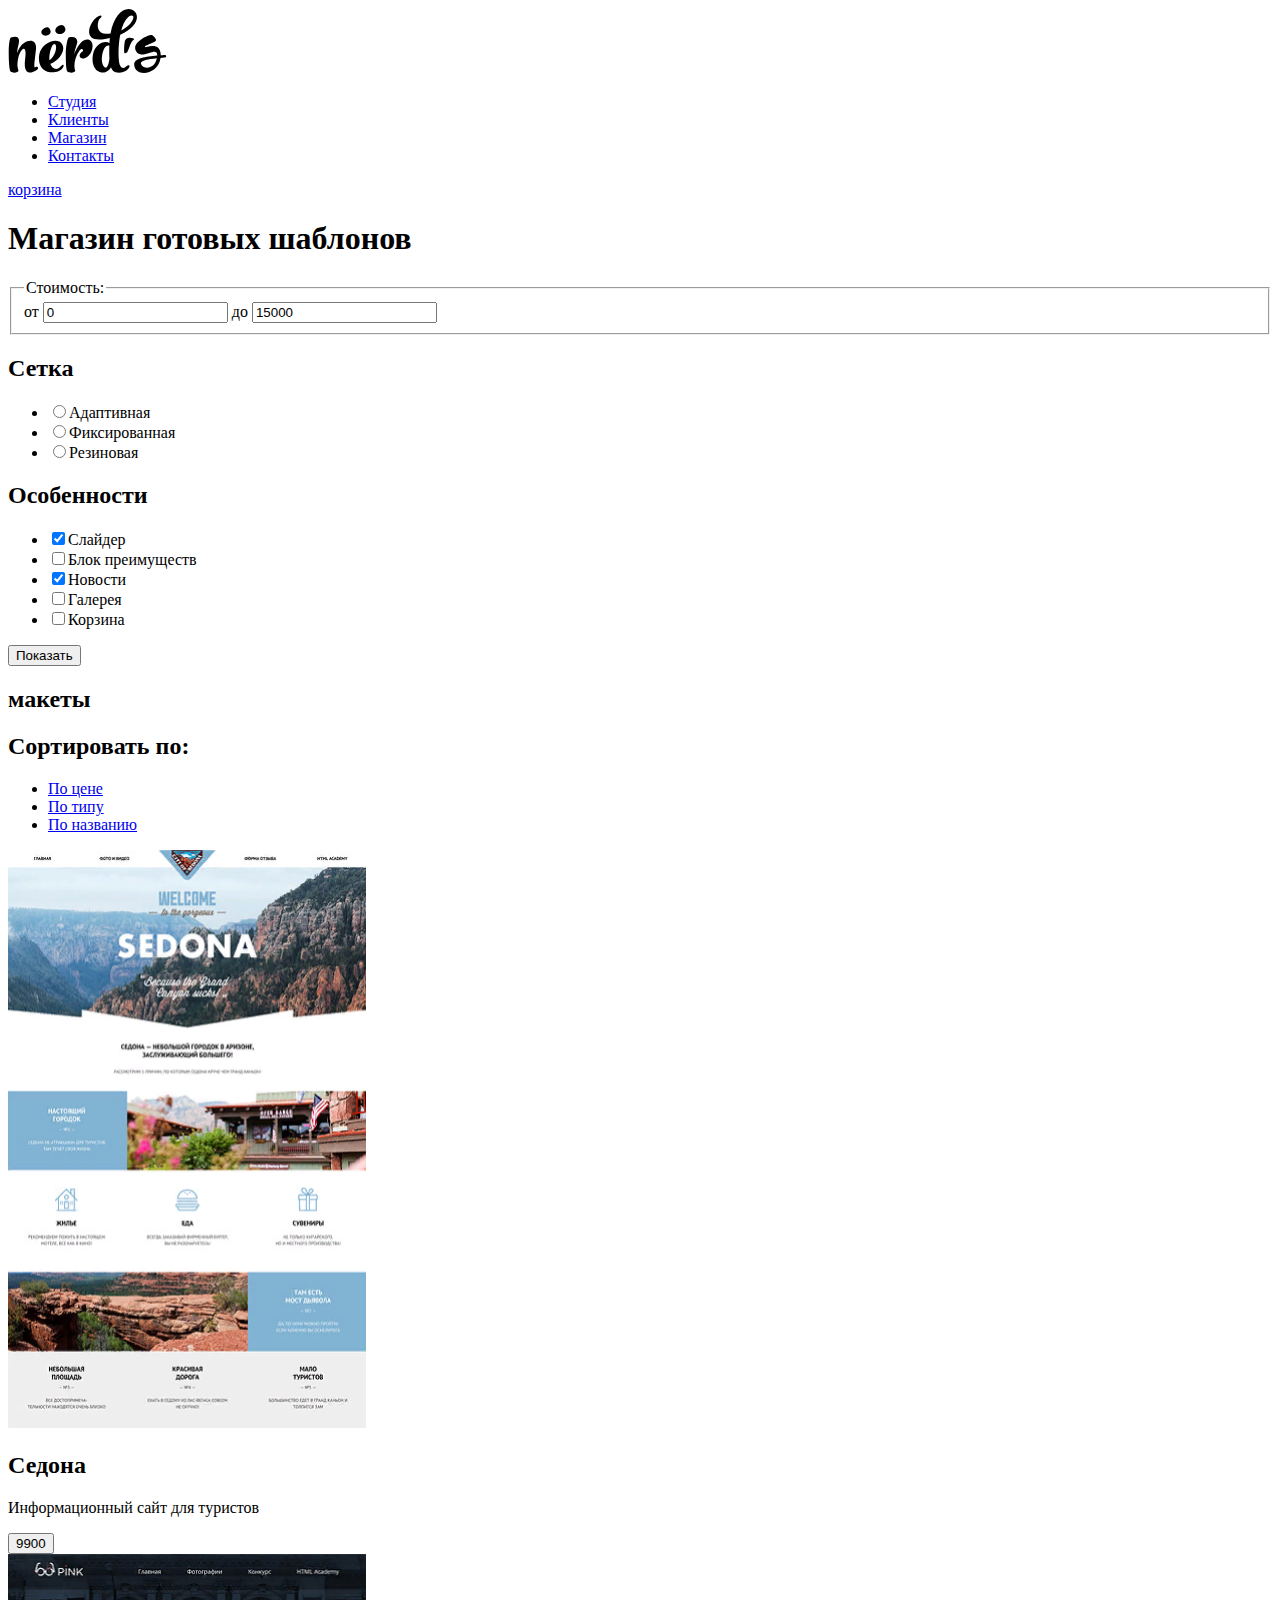
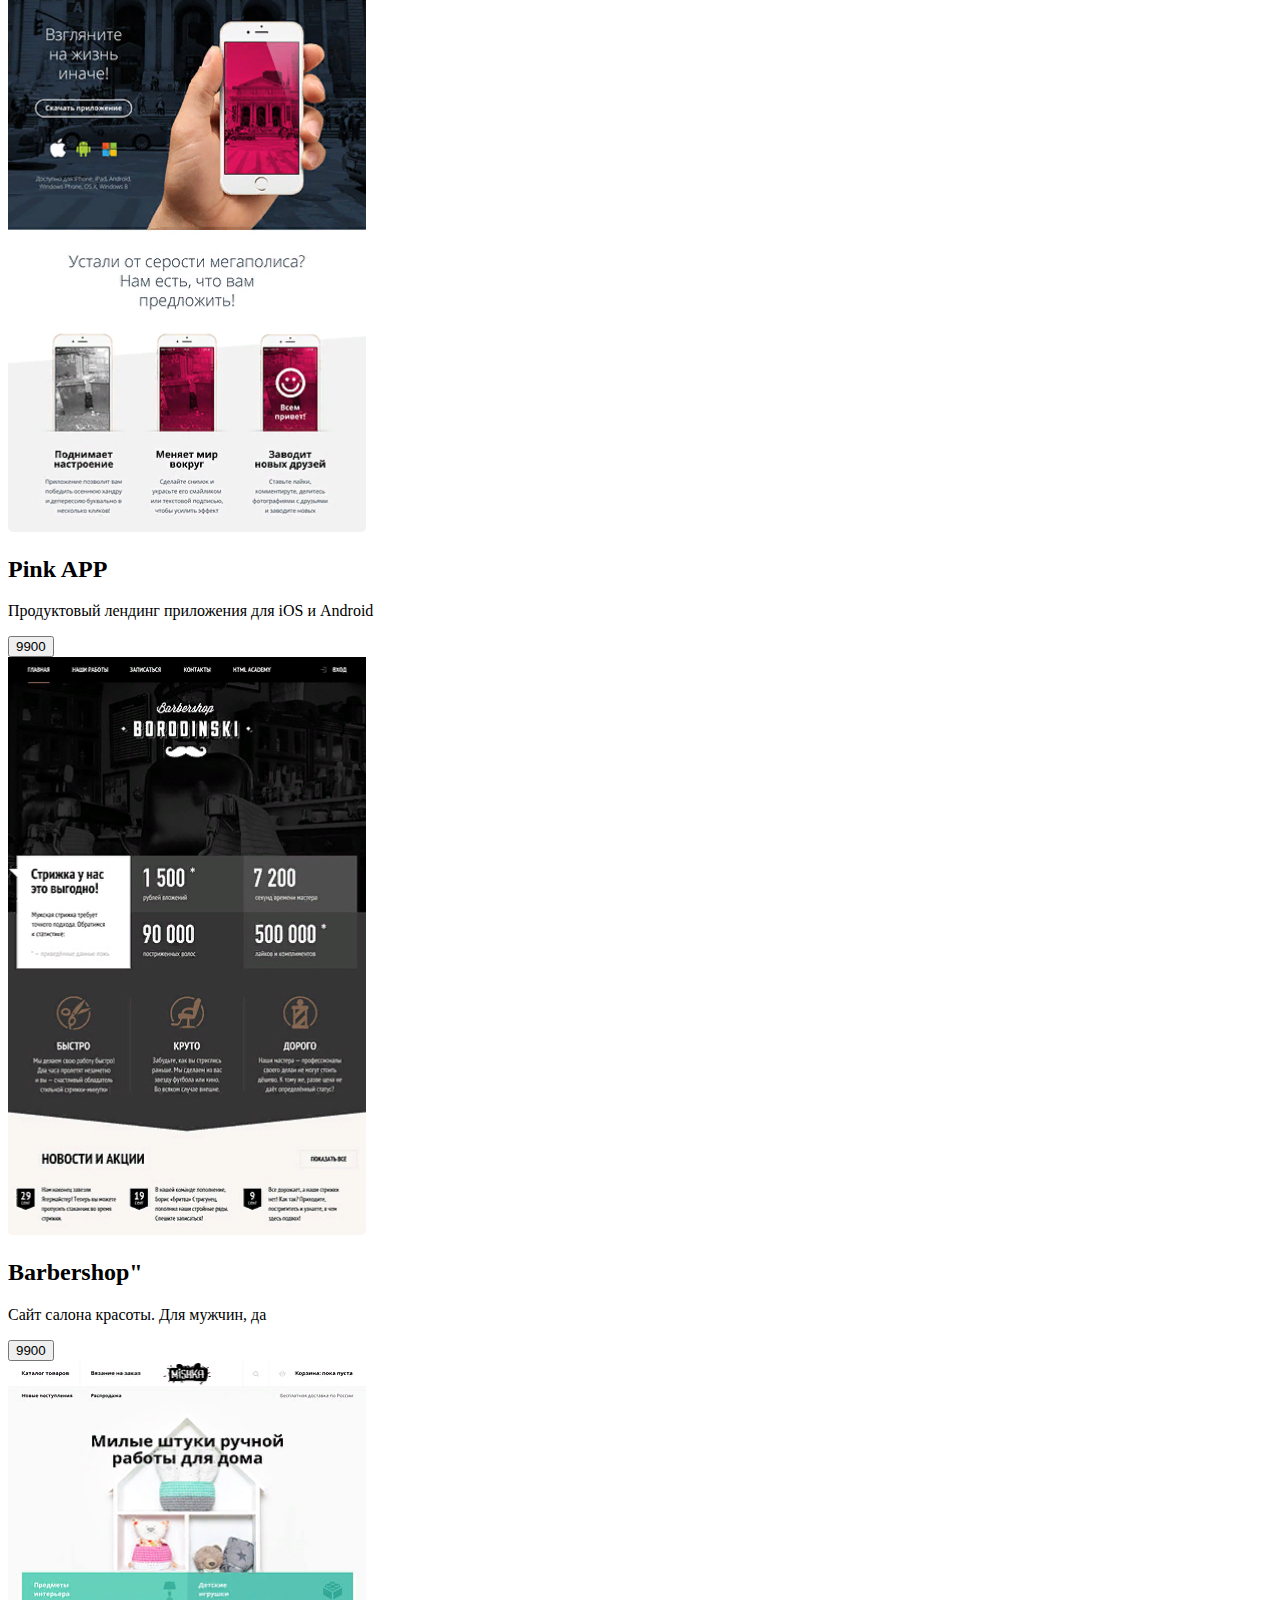
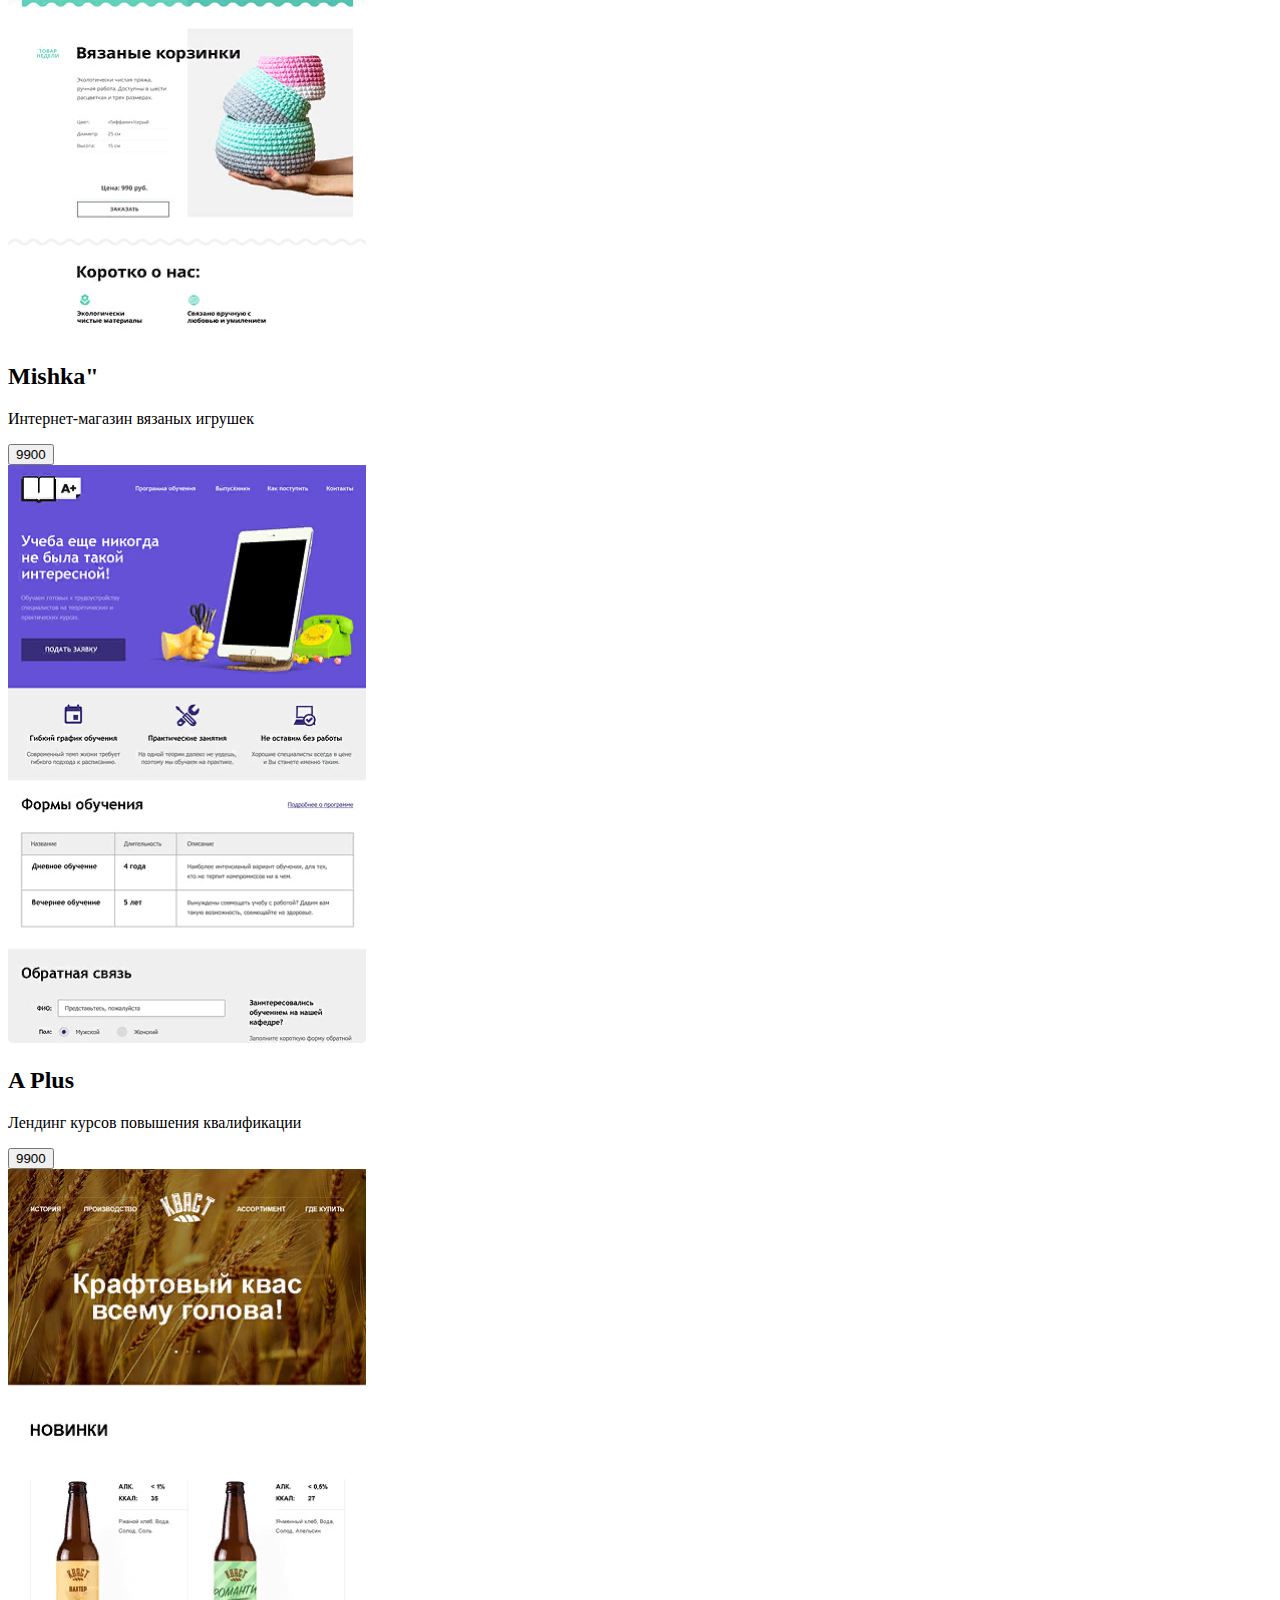
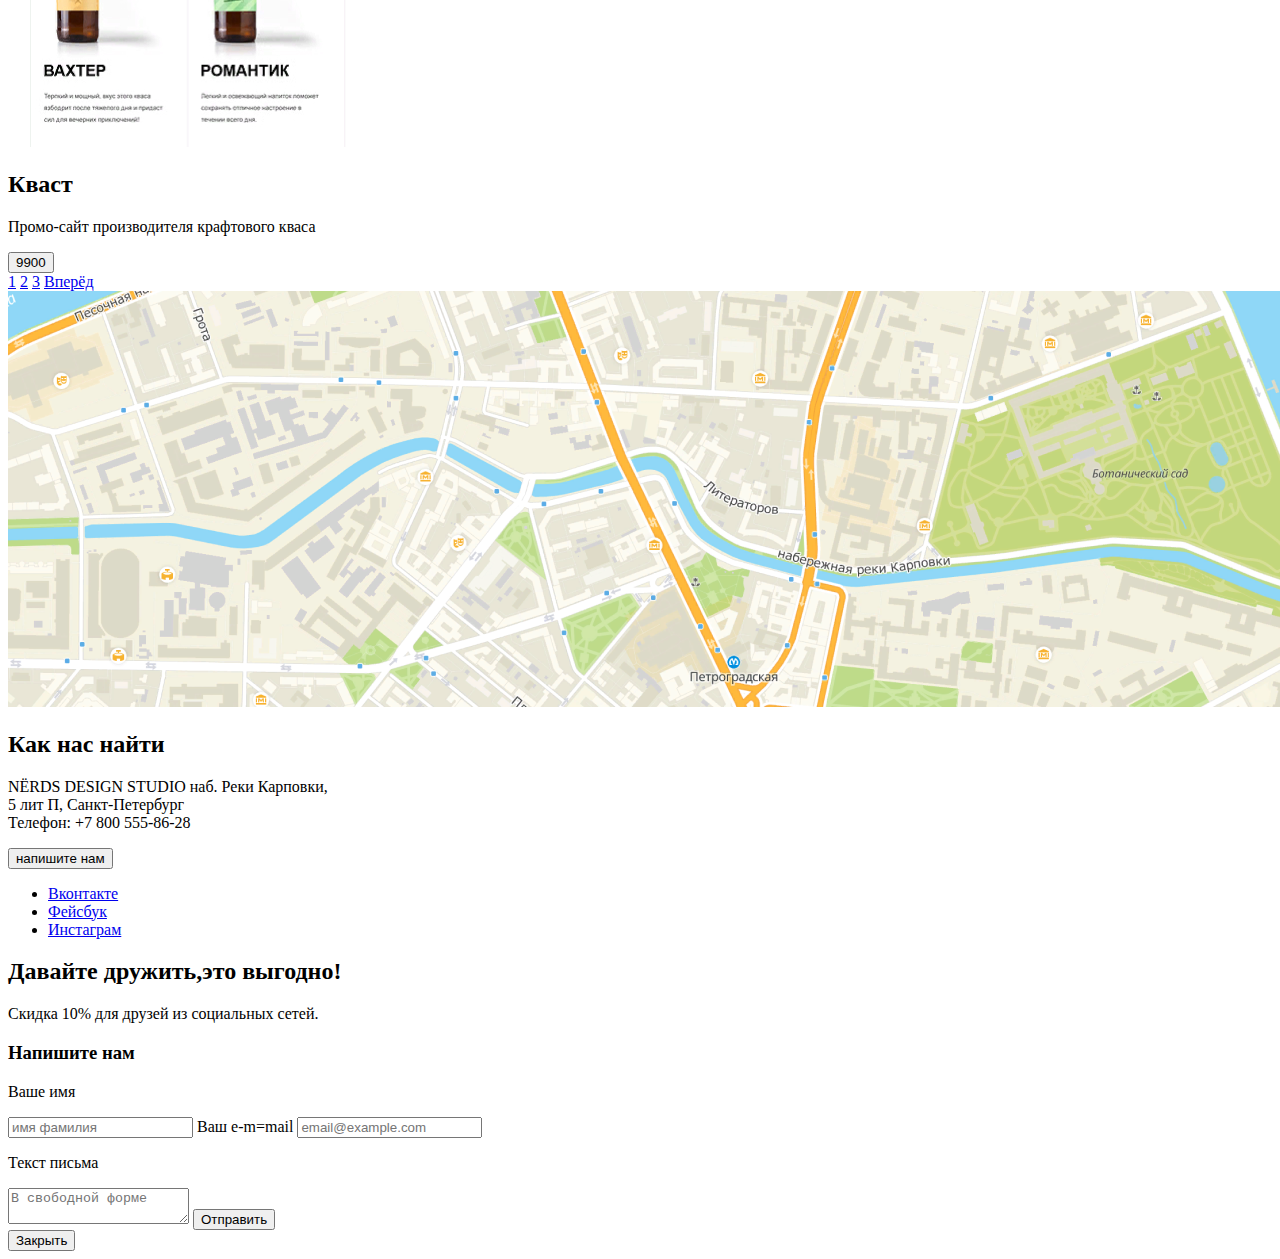
==== commit 09e65f7b: "Разметка каталога" ====
--- a/catalog.html
+++ b/catalog.html
@@ -9,7 +9,7 @@
    <body class="page-body">
       <header class="main-header" >
          <nav class="main-navigation container">
-            <a class="main-header-logo" href="index.html"></a>>
+            <a class="main-header-logo" href="index.html">
             <img src="img/nerds-logo.svg" width="159" height="65" alt="логотип студии">
             </a>
             <ul class="site-navigation" >
@@ -23,21 +23,33 @@
       </header>
       <main class="container">
          <h1>Магазин готовых шаблонов</h1>
-         <div class="filters">
-            <div class="filter-price">
-               <h2 class="filter-price-title">Стоимость</h2>
-               <div class="filter-price-content">
-                  <input class="min-price" type="text" value="0">
-                  <input class="max-price" type="text" value="15 000">
-               </div>
-            </div>
+         <fieldset class="filter-item">
+          <legend>Стоимость:</legend>
+          <div class="range-filter">
+            <div class="range-controls">
+              <div class="scale">
+                <div class="bar" style="width: 30%;margin-left: 20%"></div>
+              </div>
+              <div class="toggle toggle-min" style="left: 20%"></div>
+              <div class="toggle toggle-max" style="left: 50%"></div>
+            </div>
+            <div class="price-controls">
+              <label class="min-price">
+                от <input type="number" name="min-price" value="0">
+              </label>
+              <label class="max-price">
+                до <input type="number" name="max-price" value="15000">
+              </label>
+            </div>
+          </div>
+      </fieldset>
             <div class="sorting-grid">
                <h2>Сетка</h2>
                <form method="POST" action="https://echo.htmlacademy.ru">
                   <ul class="sorting=grid=list">
-                     <li class="grid=sorting-item"><input type="radio" name="grid" >Адаптивная</li>
-                     <li class="grid=sorting-item" ><input type="radio" name="grid" >Фиксированная</li>
-                     <li class="grid=sorting-item" ><input type="radio" name="grid" >Резиновая</li>
+                     <li class="grid-sorting-item"><input type="radio" name="grid" >Адаптивная</li>
+                     <li class="grid-sorting-item" ><input type="radio" name="grid" >Фиксированная</li>
+                     <li class="grid-sorting-item" ><input type="radio" name="grid" >Резиновая</li>
                   </ul>
                </form>
             </div>
@@ -45,11 +57,11 @@
                <h2>Особенности</h2>
                <form method="POST" action="https://echo.htmlacademy.ru">
                   <ul class="features-list">
-                     <li class="features=item"><input type="checkbox" name="features" value="slider" checked>Слайдер</li>
-                     <li class="features=item" ><input type="checkbox" name="features" value="block" >Блок преимуществ</li>
-                     <li class="features=item"><input type="checkbox" name="features" value="news"checked>Новости</li>
-                     <li class="features=item"><input type="checkbox" name="features" value="gallery">Галерея</li>
-                     <li class="features=item" > <input type="checkbox" name="features" value="bascket">Корзина</li>
+                     <li class="features-item"><input type="checkbox" name="features" value="slider" checked>Слайдер</li>
+                     <li class="features-item" ><input type="checkbox" name="features" value="block" >Блок преимуществ</li>
+                     <li class="features-item"><input type="checkbox" name="features" value="news"checked>Новости</li>
+                     <li class="features-item"><input type="checkbox" name="features" value="gallery">Галерея</li>
+                     <li class="features-item" > <input type="checkbox" name="features" value="bascket">Корзина</li>
                   </ul>
                   <button class="button button-gray" type="submit">Показать</button>
                </form>
@@ -65,76 +77,88 @@
                   <li class="sorting-item"><a href="#">По названию</a></li>
                </ul>
             </div>
-            <div class="catalog-list">
-            <div class="catalog-item">
-            <div class="browser">
-               <img src="/img/browser.png" width="360" height="40" alt="browser"></a>
+            <div class="card">
+            <div class="card-block">
+            <span class="circle"></span>
+            <span class="circle"></span>
+            <span class="circle"></span>
             </div>
             <div class="product-foto">
-               <img src="/img/img-sedona 1.jpg"  width="358" height="578" alt="Sedona">
-            </div>
-            <div class="product">
-               <h2 class="product-title">Седона</h2>
-               <p class="product-description"> Информационный сайт для туристов</p>
-               <button class="button button-red" type="button">9900</button>
-            </div>
-            <div class="catolog-item">
-            <div class="browser">
-               <img src="/img/browser.png" width="360" height="40" alt="browser"></a>
-            </div>
+               <img class="product-img" src="/img/img-sedona 1.jpg"  width="358" height="578" alt="Sedona">
+            </div>
+            <div class="product">
+               <h2>Седона</h2>
+               <p> Информационный сайт для туристов</p>
+               <button class="button button-red" type="button">9900</button>
+            </div>
+             <div class="card-block">
+               <span class="circle"></span>
+               <span class="circle"></span>
+               <span class="circle"></span>
+              </div>
             <div class="product-foto">
-               <img src="/img/pink.jpg" width="358" height="578" alt="pink">
-            </div>
-            <div class="product">
-               <h2 class="product-title">Pink APP</h2>
-               <p class="product-description" >Продуктовый лендинг приложения для iOS и Android</p>
-               <button class="button button-red" type="button">9900</button>
-            </div>
-            <div class="catolog-item">
-               <img class="product-foto"  src="/img/barbershop.jpg" width="358" height="578" alt="Barbershop">
-            </div>
-            <div class="product-description">
+               <img class="product-img" src="/img/pink.jpg" width="358" height="578" alt="pink">
+            </div>
+            <div class="product">
+               <h2>Pink APP</h2>
+               <p>Продуктовый лендинг приложения для iOS и Android</p>
+               <button class="button button-red" type="button">9900</button>
+            </div>
+              <div class="card-block">
+                <span class="circle"></span>
+                <span class="circle"></span>
+                <span class="circle"></span>
+               </div>
+             <div class="product-foto">
+               <img class="product-img"  src="/img/barbershop.jpg" width="358" height="578" alt="Barbershop">
+            </div>
+            <div class="product">
                <h2>Barbershop"</h2>
                <p>Сайт салона красоты. Для&nbsp;мужчин, да</p>
                <button class="button button-red" type="button">9900</button>
             </div>
-            <div class="catolog-item">
-            <div class="browser">
-               <img src="/img/browser.png" width="360" height="40" alt="browser"></a>
-            </div>
-            <div class="product-foto">
-               <img src="/img/mishka.jpg" width="358" height="578" alt="Mishka">
-            </div>
-            <div class="product-description">
-               <h2 class="product-title">Mishka"</h2>
-               <p class="product-description">Интернет-магазин вязаных игрушек</p>
-               <button class="button button-red" type="button">9900</button>
-            </div>
-            <div class="catolog-item">
-            <div class="browser">
-               <img src="/img/browser.png" width="360" height="40" alt="browser"></a>
-            </div>
-            <div class="product-foto">
-               <img src="/img/a+.jpg" width="358" height="578"  alt="A Plus">
-            </div>
-            <div class="product-description">
-               <h2 class="product-title" >A Plus</h2>
-               <p class="product-description">Лендинг курсов повышения квалификации</p>
-               <button class="button button-red" type="button">9900</button>
-            </div>
-            <div class="catolog-item">
-               <div class="browser">
-                  <img src="/img/browser.png" width="360" height="40" alt="browser"></a>
-               </div>
-               <div class="product-foto">
-                  <img src="/img/kvast.jpg" alt="Кваст" width="358" height="578">
-               </div>
-            </div>
-            <div class="product-description">
-               <h2 class="product-title">Кваст</h2>
-               <p class="product-description">Промо-сайт производителя крафтового кваса</p>
-               <button class="button button-red" type="button">9900</button>
-            </div>
+              <div class="card-block">
+                <span class="circle"></span>
+                <span class="circle"></span>
+                <span class="circle"></span>
+               </div>
+             <div class="product-foto">
+               <img class="product-img" src="/img/mishka.jpg" width="358" height="578" alt="Mishka">
+            </div>
+            <div class="product">
+               <h2>Mishka"</h2>
+               <p>Интернет-магазин вязаных игрушек</p>
+               <button class="button button-red" type="button">9900</button>
+            </div>
+              <div class="card-block">
+                <span class="circle"></span>
+                <span class="circle"></span>
+                <span class="circle"></span>
+               </div>
+             <div class="product-foto">
+               <img class="product-img" src="/img/a+.jpg" width="358" height="578"  alt="A Plus">
+            </div>
+            <div class="product">
+               <h2>A Plus</h2>
+               <p>Лендинг курсов повышения квалификации</p>
+               <button class="button button-red" type="button">9900</button>
+            </div>
+            <div class="card-block">
+              <span class="circle"></span>
+              <span class="circle"></span>
+              <span class="circle"></span>
+             </div>
+           <div class="product-foto">
+                  <img class="product-img" src="/img/kvast.jpg" alt="Кваст" width="358" height="578">
+               </div>
+            </div>
+            <div class="product">
+               <h2>Кваст</h2>
+               <p>Промо-сайт производителя крафтового кваса</p>
+               <button class="button button-red" type="button">9900</button>
+            </div>
+          </div>
+            </section>
             <div class="paginator">
                <a href="#1">1</a>
                <a href="#2">2</a>
@@ -144,8 +168,9 @@
          </section>
       </main>
       <section class="map-holder">
-         <div class="map"></div>
+         <div class="map">
          <img src="img/map-1.png" width="1440" height="416" alt="Карта">
+         </div>
          <h2>Как нас найти</h2>
          <section class="contact">
             <p>NЁRDS DESIGN STUDIO
